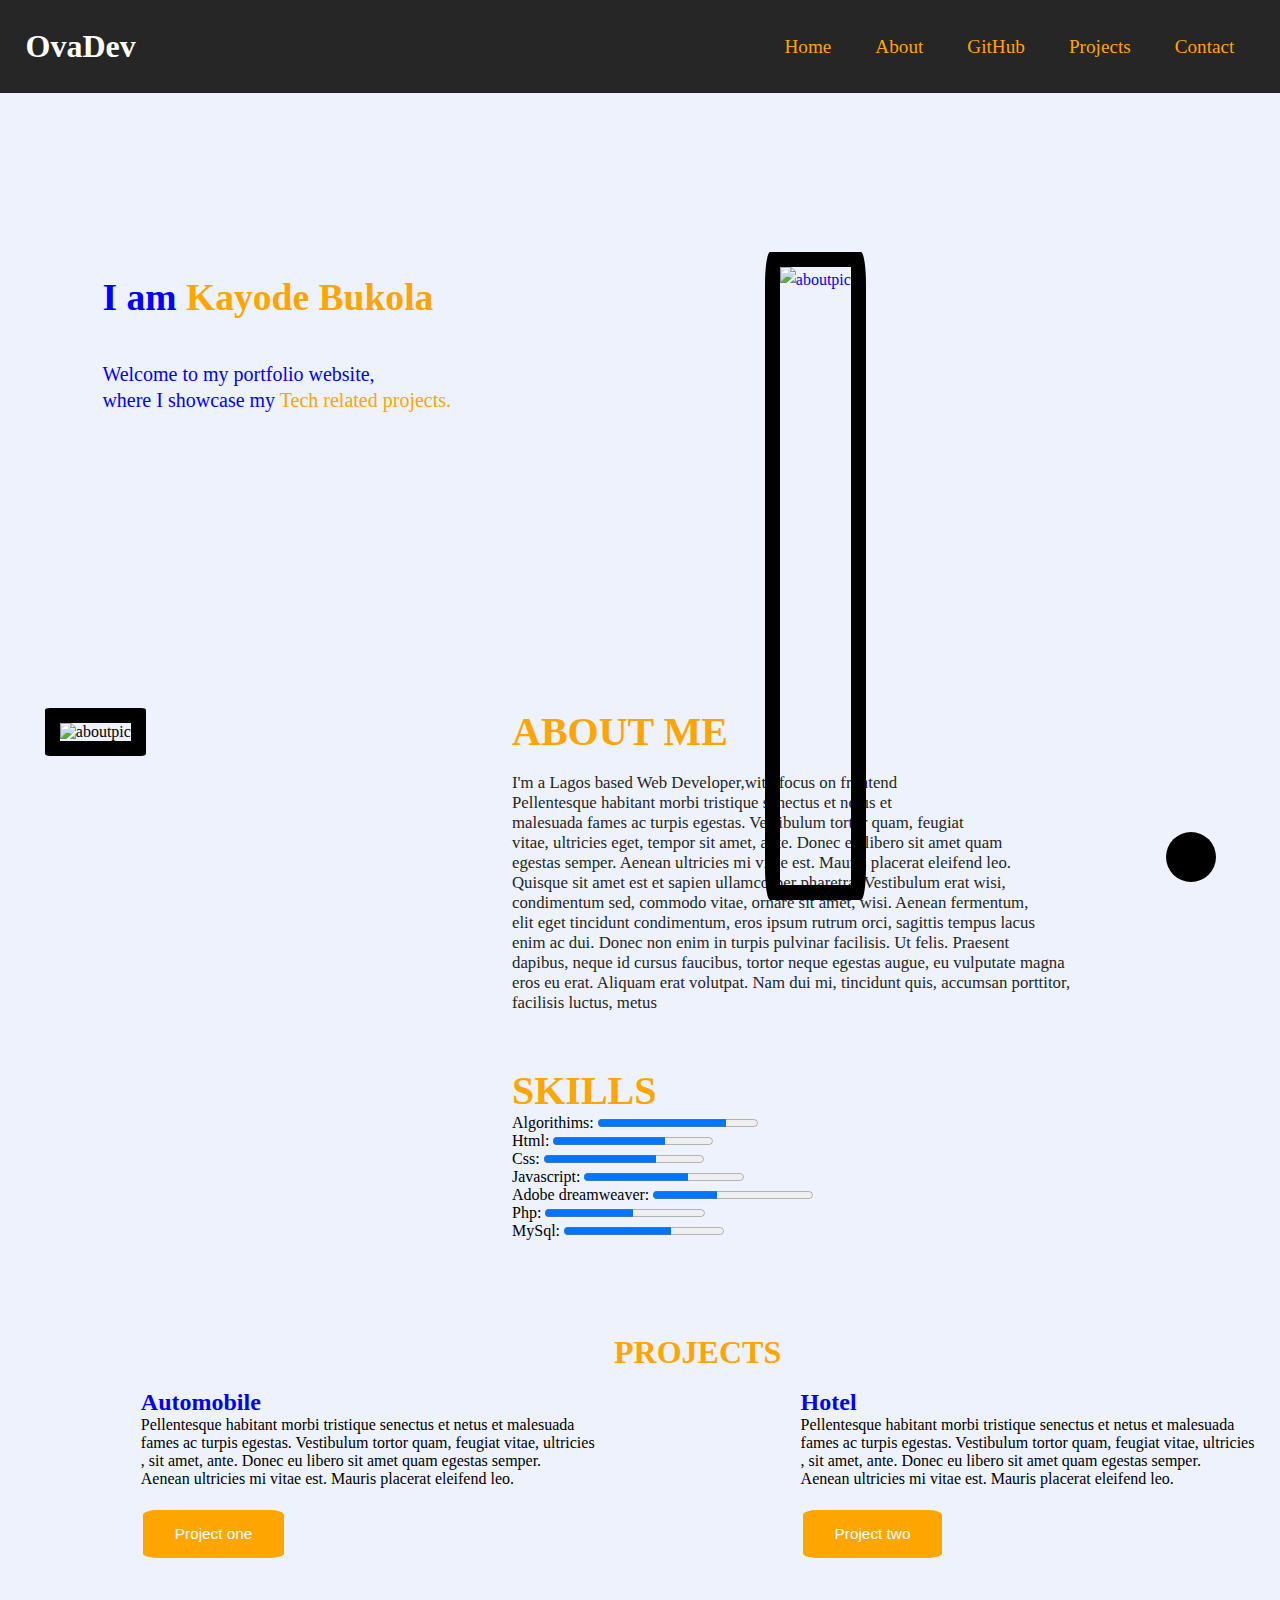
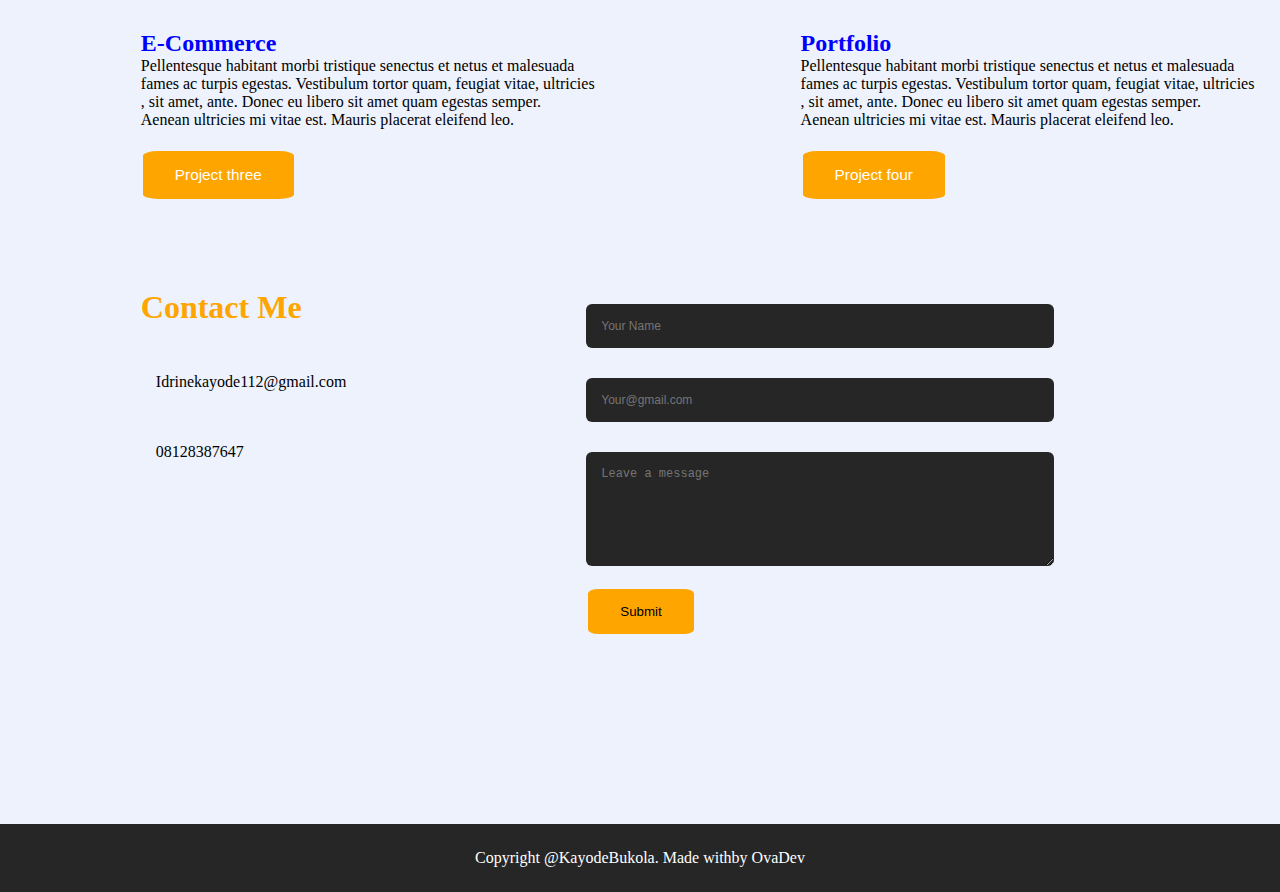
==== portfolio.html @ dd77bbfa "Add files via upload" ====
<!DOCTYPE html>
<html lang="en">
<meta charset="UTF-8">
<meta http-equiv="X-UA-Compatible" content="IE=edge">
<meta name="viewport" content="width=device-width, initial-scale=1.0">
<title>Idrine's Portfolio</title>

<head>
    <link rel="stylesheet" input type="text/css" href="style.css">
    <script src="https://kit.fontawesome.com/af621931a1.js" crossorigin="anonymous"></script>
    <!-- <link rel="stylesheet" href="bootstrap.min.css">
<script src="jquery-3.5.1.min.js"></script>
<script src="popper.min.js"></script>
<script src="bootstrap.min.js"></script> -->
</head>

<body>
    <!-- NAVIGATION -->
    <div id="g-head"></div>
    <div class="contain">
      <nav>
        <h1><i class="fa-solid fa-code"></i> OvaDev</h1>
        <ul id="sidemenu">
            <li><a href="portfolio.html">Home</a></li>
            <li><a a href="#about-me">About</a></li>
            <li><a a href="#">GitHub</a></li>
            <li><a a href="#my-projects">Projects</a></li>
            <li><a a href="#contact-us">Contact</a></li>
            <i class="fas fa-times" onclick="closemenu()"></i>

        </ul>
        <i class="fas fa-bars" onclick="openmenu()"></i>
      </nav>
    </div> 
    </div>
    <!-- END NAVIGATION -->


    <!-- FIRST BODY CONTENTS -->

    <div id="pic">

        <h2>I am <span>Kayode Bukola</span></h2><br>
        
        <!-- ONLY FOR MOBILE -->
        <div class="display-mobile">
        <h3>I am <span>Kayode Bukola</span></h3>
        </div><br>
        <!-- END MOBILE -->

        <p>Welcome to my portfolio website,<br>
     where I showcase my <span> Tech related projects.</span></p>

        <div class="img-box">
            <!-- <img src="images/IMG_6031.JPG" id="main-img" alt="aboutpic"> -->
            <img src="images/IMG_6032.JPG" id="in-img" alt="aboutpic">
        </div> 
    </div> 
<!-- 
    FOR MOBILE ONLY 

    <div id="mb-only">
        <div class="container">
            <div class="container-2">
               
                <div class="img-right">
                    <img src="images/IMG_6032.JPG">
                </div>

                <div class="img-left">
                    <h3>I am <span>Kayode Bukola Idrine</span></h3><br>
        <p>Welcome to my portfolio website,<br>
     where I showcase my <span> Tech related projects.</span></p>

                </div>


            </div>


        </div>

    </div> -->
    <!-- END MOBILE ONLY -->

    <!-- END FIRST BODY CONTENT -->

    <!-- ABOUT ME CONTENT -->

    <div id="about-me">
        <div class="container">
            <div class="container-2">
                <div class="con-1">
                    <img src="images/IMG_6041.JPG" alt="aboutpic" id="second-img">
                </div>
                <div class="con-2">
                    <h1 class="sub">ABOUT ME</h1><br>
                    <p class="mob">
                        I'm a Lagos based Web Developer,with focus on frontend <br>
                    Pellentesque habitant morbi tristique senectus et netus et<br>
                        malesuada fames ac turpis egestas. Vestibulum tortor quam, feugiat<br>
                        vitae, ultricies eget, tempor sit amet, ante. Donec eu libero sit amet quam<br>
                        egestas semper. Aenean ultricies mi vitae est. Mauris placerat eleifend leo. <br>
                        Quisque sit amet est et sapien ullamcorper pharetra. Vestibulum erat wisi, <br>
                        condimentum sed, commodo vitae, ornare sit amet, wisi. Aenean fermentum,<br>
                        elit eget tincidunt condimentum, eros ipsum rutrum orci, sagittis tempus lacus<br>
                        enim ac dui. Donec non enim in turpis pulvinar facilisis. Ut felis. Praesent <br>
                        dapibus, neque id cursus faucibus, tortor neque egestas augue, eu vulputate magna<br>
                        eros eu erat. Aliquam erat volutpat. Nam dui mi, tincidunt quis, accumsan porttitor,<br>
                        facilisis luctus, metus</p><br>


                        <!-- MOBILE ONLY -->
                <div class="contain">
                   <div class="child">
                        <p class="p-mobile">
                            <!-- I'm a Lagos based Web Developer,with focus on frontend  -->
                        Pellentesque habitant morbi tristique senectus et netus et
                            malesuada fames ac turpis egestas. Vestibulum tortor quam, feugiat
                            vitae, ultricies eget, tempor sit amet, ante. Donec eu libero sit amet quam
                            egestas semper. Aenean ultricies mi vitae est. Mauris placerat eleifend leo. 
                            Quisque sit amet est et sapien ullamcorper pharetra. Vestibulum erat wisi, 
                            condimentum sed, commodo vitae, ornare sit amet, wisi. Aenean fermentum,
                            elit eget tincidunt condimentum, eros ipsum rutrum orci, sagittis tempus lacus
                            enim ac dui. Donec non enim in turpis pulvinar facilisis. Ut felis. Praesent 
                            dapibus, neque id cursus faucibus, tortor neque egestas augue, eu vulputate magna
                            eros eu erat. Aliquam erat volutpat. Nam dui mi, tincidunt quis, accumsan porttitor,
                            facilisis luctus, metus</p><br>
                            <!-- endddddd -->
                   </div>
              </div>
                    <br>
                    <h1 class="sub">SKILLS</h1>
                    <label id="algorithims">
                        <i class="fa-solid fa-stop"></i>
                        Algorithims:
                        <progress value="80" max="100"></progress>
                    </label><br>

                    <label id="html">
                        <i class="fa-solid fa-stop"></i>
                        Html:
                        <progress value="70" max="100"></progress>
                    </label><br>

                    <label id="css">
                        <i class="fa-solid fa-stop"></i>
                        Css:
                        <progress value="70" max="100"></progress>
                    </label><br>

                    <label id="javascript">
                        <i class="fa-solid fa-stop"></i>
                        Javascript:
                        <progress value="65" max="100"></progress>
                    </label><br>

                    <label id="abobe dreamweaver">
                        <i class="fa-solid fa-stop"></i>
                        Adobe dreamweaver:
                        <progress value="40" max="100"></progress>
                    </label><br>

                    <label id="Php">
                        <i class="fa-solid fa-stop"></i>
                        Php:
                        <progress value="55" max="100"></progress>
                    </label><br>

                    <label id="mysql">
                        <i class="fa-solid fa-stop"></i>
                        MySql:
                        <progress value="67" max="100"></progress>
                    </label>
                    </p>
                </div>
            </div>
        </div>
    </div>

    <!-- END ABOUT ME CONTENT -->

    <!-- MY PROJECTS -->

    <div id="my-projects">
        <h1 class="project">PROJECTS</h1><br>
        <div class="container">
            <div class="container-2">

                <div class="col-1">
                    <h2>Automobile</h2>
                    <p>Pellentesque habitant morbi tristique senectus et netus et malesuada<br>
                        fames ac turpis egestas. Vestibulum tortor quam, feugiat vitae, ultricies<br>,
                        sit amet, ante. Donec eu libero sit amet quam egestas semper.<br>
                        Aenean ultricies mi vitae est. Mauris placerat eleifend leo.</p><br>
                    <button><a href="#" class="btn">Project one</a></button>

                </div>

                <div class="col-2">
                    <h2>Hotel</h2>
                    <p>Pellentesque habitant morbi tristique senectus et netus et malesuada<br>
                        fames ac turpis egestas. Vestibulum tortor quam, feugiat vitae, ultricies<br>,
                        sit amet, ante. Donec eu libero sit amet quam egestas semper.<br>
                        Aenean ultricies mi vitae est. Mauris placerat eleifend leo.</p><br>
                    <button><a href="#" class="btn">Project two</a></button>

                </div>

            </div>
        </div>
    </div>
    <br>

    <div id="my-projects">
        <div class="container">
            <div class="container-2">

                <div class="col-3">
                    <h2>E-Commerce</h2>
                    <p>Pellentesque habitant morbi tristique senectus et netus et malesuada<br>
                        fames ac turpis egestas. Vestibulum tortor quam, feugiat vitae, ultricies<br>,
                        sit amet, ante. Donec eu libero sit amet quam egestas semper.<br>
                        Aenean ultricies mi vitae est. Mauris placerat eleifend leo.</p><br>
                    <button><a href="#" class="btn">Project three</a></button>

                </div>

                <div class="col-4">
                    <h2>Portfolio</h2>
                    <p>Pellentesque habitant morbi tristique senectus et netus et malesuada<br>
                        fames ac turpis egestas. Vestibulum tortor quam, feugiat vitae, ultricies<br>,
                        sit amet, ante. Donec eu libero sit amet quam egestas semper.<br>
                        Aenean ultricies mi vitae est. Mauris placerat eleifend leo.</p><br>
                    <button><a href="#" class="btn">Project four</a></button>

                </div>
            </div>
            <a href="#" class="to-top">
                <i class="fas fa-chevron-up"></i>
            </a>

        </div>
    </div>
    <br><br>
    <!-- END MY PROJECTS -->

    <!-- CONTACT  -->

    <div id="contact-us">
        <div class="container">
            <div class="container-2">
                <div class="contact-left">
                    <h1> Contact Me</h1>
                    <p><i class="fa-solid fa-paper-plane"></i>Idrinekayode112@gmail.com</p>
                    <p><i class="fa-solid fa-phone"></i>08128387647</p>
                    <div class="soc-med">
                        <a href="http://facebook.com"><i class="fab fa-facebook"></i></a>
                        <a href="#"><i class="fab fa-linkedin"></i></a>
                        <a href="#"><i class="fab fa-instagram"></i></a>
                        <a href="#"><i class="fab fa-twitter"></i></a>
                    </div>
                </div>

                <div class="contact-right">
                    <form name='submit-to-google-sheet'>
                        <input type="text" name="Name" placeholder="Your Name" required><br>
                        <input type="email" name="Email" placeholder="Your@gmail.com" required><br>
                        <textarea rows="6" name="Message" placeholder="Leave a message"></textarea><br>
                        <button type="submit" class="btn btn2">Submit</button>
                    </form>
                    <span id="msg"></span>
                </div>

            </div>


        </div>
        <br>
        <!-- END CONTACT -->
       
    </div>
    <div class="copyright">
        <p>Copyright @KayodeBukola. Made with<i class="fa-solid fa-code"></i>by OvaDev</p>
       </div>

<!-- JAVASCRIPT FOR SIDE MENU -->
    <script src="to-top.js"></script>
    <script>
        var sidemeu = document.getElementById("sidemenu");

        function openmenu(){
            sidemeu.style.right = "0";
        }
        function closemenu(){
            sidemeu.style.right = "-200px";
        }

    </script>
<!-- END FOR SIDE MENU -->

 <!-- JAVASCRIPT FOR FORM -->
 <script>
    const scriptURL = 'https://script.google.com/macros/s/AKfycbx11lAD-2CE6F7K2VPvd9JEB89E8B1Ve2ALOu4Su8IDJ5CIDxBcj--wk1r_IO1PTCee/exec'
    const form = document.forms['submit-to-google-sheet']
    const msg = document.getElementById("msg")
    form.addEventListener('submit', e => {
      e.preventDefault()
      fetch(scriptURL, { method: 'POST', body: new FormData(form)})
        .then(response => {
           form.reset()}
        )
        .catch(error => console.error('Error!', error.message))
    })
  </script>
  
  

</body>

</html>
---- style.css ----
* {
    margin: 0;
    padding: 0;
    scroll-behavior: smooth;
    box-sizing: border-box;

}
html{
    scroll-behavior: smooth;
}
body {
    background-color: #edf2fc;
}

/* navigation beginning */
#g-head {
    width: 100%;
     /* height: 100vh; */
    font-family: 'Galada', 'Quattrocento', 'poppins', 'qahiri', 'wellfeet', sans-serif;
    position: relative;
    background-color: #262626;
    
}
#g-head .contain{
    width: 100%;
}
nav h1 {
    color: white;
}

nav {
    width:100%;
    margin: auto;
    /* padding: 20px 0; */
    padding: 2%;
    display: flex;
    align-items: center;
    justify-content: space-between;
    background-color: #262626;


}
nav i{
    color: red;
}

nav ul li :hover {
    color: blue;
} 

nav ul li {
    list-style: none;
    display: inline-block;
    flex-basis: 10%;
    margin: 10px 20px;
}

nav ul li a {
    text-decoration: none;
    color: orange;
    font-size: 120%;

}
nav .fas{
    display: none;
}

/* End navigation */

/* first body contents */
#pic {
    margin-top: 15%;
    margin-left: 8%;
    color: blue;
    line-height: 160%;

}

#pic h2 {
    /* font-size: 37px; */
     font-size: 235%; 
    padding-right: 35%;
    margin-right: 10%;
}

#pic h3{
    display: none;
}
#mb-only{
    display: none;
}
span {
    color: orange;
}

#pic p {
    /* font-size: 20px; */
    font-size: 125%;
}

.img-box {
    width: 45%;
    height: 90%;
    position: absolute;
    bottom: 0;
    /* right: 130px; */
    right: 11%;
} 

 .img-box img {
    height: 80%;
    position: absolute;
    left: 35%;
    bottom: 0;
    border: 15px solid black;
    transition: bottom 1s, left 1s;
    cursor: pointer;
    border-radius: 5%;

}

.img-box:hover #in-img {
    left: 44%;
} 

/* End first body contents */

/* About me */
#about-me {
    margin-top: 18%;
    padding: 5% 0;
}

.sub {
    color: orange;
     font-size: 40px;
}

.container-2 {
    display: flex;
    justify-content: space-between;
    flex-wrap: wrap;
}

#about-me .con-1 {
    /* flex-basis: 55%; */
    flex-basis:35%;

}

#about-me .con-1 img {
    width: 80%;
    /* width: 65%; */
    border: 15px solid black;
    margin-left: 10%;
    border-radius: 5%;
}

#about-me .con-2 {
    /* flex-basis: 40%; */
    flex-basis: 60%;


} 
#about-me .con-2 .mob{
    font-size: 105%;
    color: #262626;
}
progress [value] {
    -webkit-appearance: none;
    appearance: none; 
}

.p-mobile{
    display: none;
}


/* END OF ABOUT ME */

/* BEGIN PROJECTS */

#my-projects {
    margin-top: 10px;
    padding: 20px 0;
    padding-left: 11%;
    padding-right: 2%;
}

#my-projects h1 {
    color: orange;
    text-align: center;
}

#my-projects h2 {
    color: blue;
}

/* #my-projects .col-1 {
    flex-basis: 50%;
}

#my-projects .col-2 {
    flex-basis: 40%;
} */


#my-projects .col-1 a {
    text-decoration: none;
    color: white;
}

#my-projects .col-2 a {
    text-decoration: none;
    color: white;
}

#my-projects .col-3 a {
    text-decoration: none;
    color: white;
}

#my-projects .col-4 a {
    text-decoration: none;
    color: white;
}
button{
    border: none;
    margin: 4px 2px;
    padding: 15px 32px;
    cursor: pointer;
    border-radius: 10%;
    background: orange; 
}

#my-projects a{
    font-size: 115%;
}

/* to the top button */
.to-top{
    color:white;
    background: black;
    position: fixed;
    bottom: 2%;
    right: 5%;
    width: 50px;
    height: 50px;
    border-radius:50%;
    align-items: center;
    justify-content: center;
    text-decoration: none;
   display: flex;
}

.to-top.active{
    bottom: 32px;
    pointer-events: auto;
    opacity: 1;
    transition: 4s;
}

/* end to top button */

/* CONTACT CONTENTS */
#contact-us{
    margin-top: 10px;
    padding: 20px 0;
    padding-left: 11%;
    padding-right: 2%;

}
#contact-us h1{
    color: orange;
    text-align: left;
}
.contact-left{
    flex-basis: 35%;
}
.contact-right{
    flex-basis: 60%;
}
.contact-left p{
    margin-top:30px ;
}
.contact-left p i{
    color: blue;
    margin-right: 15px;
    font-size: 35px;
}
.soc-med{
    margin-top: 30px;
}
.soc-med a{
    text-decoration: none;
    margin-right: 15px;
    font-size: 25px;
    color: orange;
    display: inline-block;
    transition: transform 1s;
}
.soc-med a:hover{
    color: red;
    transform: translateY(-5px);
}
/* form */
.contact-right form{
    width: 100%;

}
form input, form textarea{
    width: 70%;
    border: 0;
    outline: none;
    background: #262626;
    padding: 15px;
    margin: 15px 0;
    color: #fff;
    font-size: 12px;
    border-radius: 6px;
}
/* End Form */

/* END CONTACT ME */

/* COPYRIGHT */
.copyright{
    width: 100%;
    margin-top: 10%;
    text-align: center;
    color: white;
    padding: 25px 0;
    background: #262626;
    font-weight: 300;

}
.copyright i{
    color: red;
}


/* END COPYRIGHT */

/* CSS FOR SMALL SCREEN */
@media only screen and (max-width: 1000px){
    /* MOBILE FOR FIRST BODY CONTENT */
 #pic{
    align-items: center;
    line-height: 180%;
    margin-bottom: -10%;
    
 }   
 #pic h2{ 
    display: none;
   } 

#pic h3{
    display: block;
    text-align: center;
    font-size: 200%;
   
} 
 img#in-img{
    display: none;
} 
#pic p {
    font-size: 10%;
    text-align: center;
    margin-bottom: 15%;
}
#pic p {
    font-size: 20px; 
    font-size: 125%;
}  

  span {
    color: orange;
}
/* END FIRST BODY CONTENT */

/* MOBILE NAVIGATION */

nav .fas{
    display: block;
    font-size: 25px;
}

nav ul{
    background: #262626;
    position: fixed;
    top: 0;
    right: -200px;
    width: 200px;
    height: 100vh;
    padding-top: 50px;
    z-index: 2;
    transition: right 0.5s;

}
nav ul li{
    display: block;
    margin: 25px;
}
nav ul .fas{
    position: absolute;
    top: 25px;
    left: 25px;
    cursor: pointer;
}
/* END NAV */

/* MOBILE ABOUT ME */

.sub{
    font-size: 25px;
    /* text-align: center; */
   margin-left: 20%;
}

#about-me .con-1,.con-2{
    flex-basis: 100%;
}

#about-me .con-1{
    margin-bottom: 35%;
    /* padding-bottom: -70%; */
    width:60% ;
}

#about-me .con-2{
    margin-top: -25%;
    font-size: 20px;
    margin-left: 20%;
}

#about-me .con-2 .mob{
    display: none;
}

.p-mobile{
    display:inline-block;
    font-size: 100%;
    margin-top: -10%;
}
/* END ABOUT MOBILE */

/* PROJECTS MOBILE */
#my-projects .col-1, .col-2, .col-3, .col-4{
    flex-basis: 100%;

}
.project{
    font-size: 25px;
}

.col-1{
    margin-bottom: 15%;
}
.col-2{
    margin-bottom: -10%;
}
.col-3{
    margin-bottom: 10%;
}

/* END PROJECT MOBILE */

/* CONTACT ME */
#contact-us .contact-left, .contact-right{
    flex-basis: 100%;
}
.contact-left{
    margin-bottom: 15%;
}

.contact-left p i{
    color: blue;
    margin-right: 15px;
    font-size: 25px;
}

/* END CONTACT ME */


}




/* FORM OUTPUT */
#msg{
    color: red;
    margin-top: 20px;
    display: block;
}
/* END FORM OUTPUT */
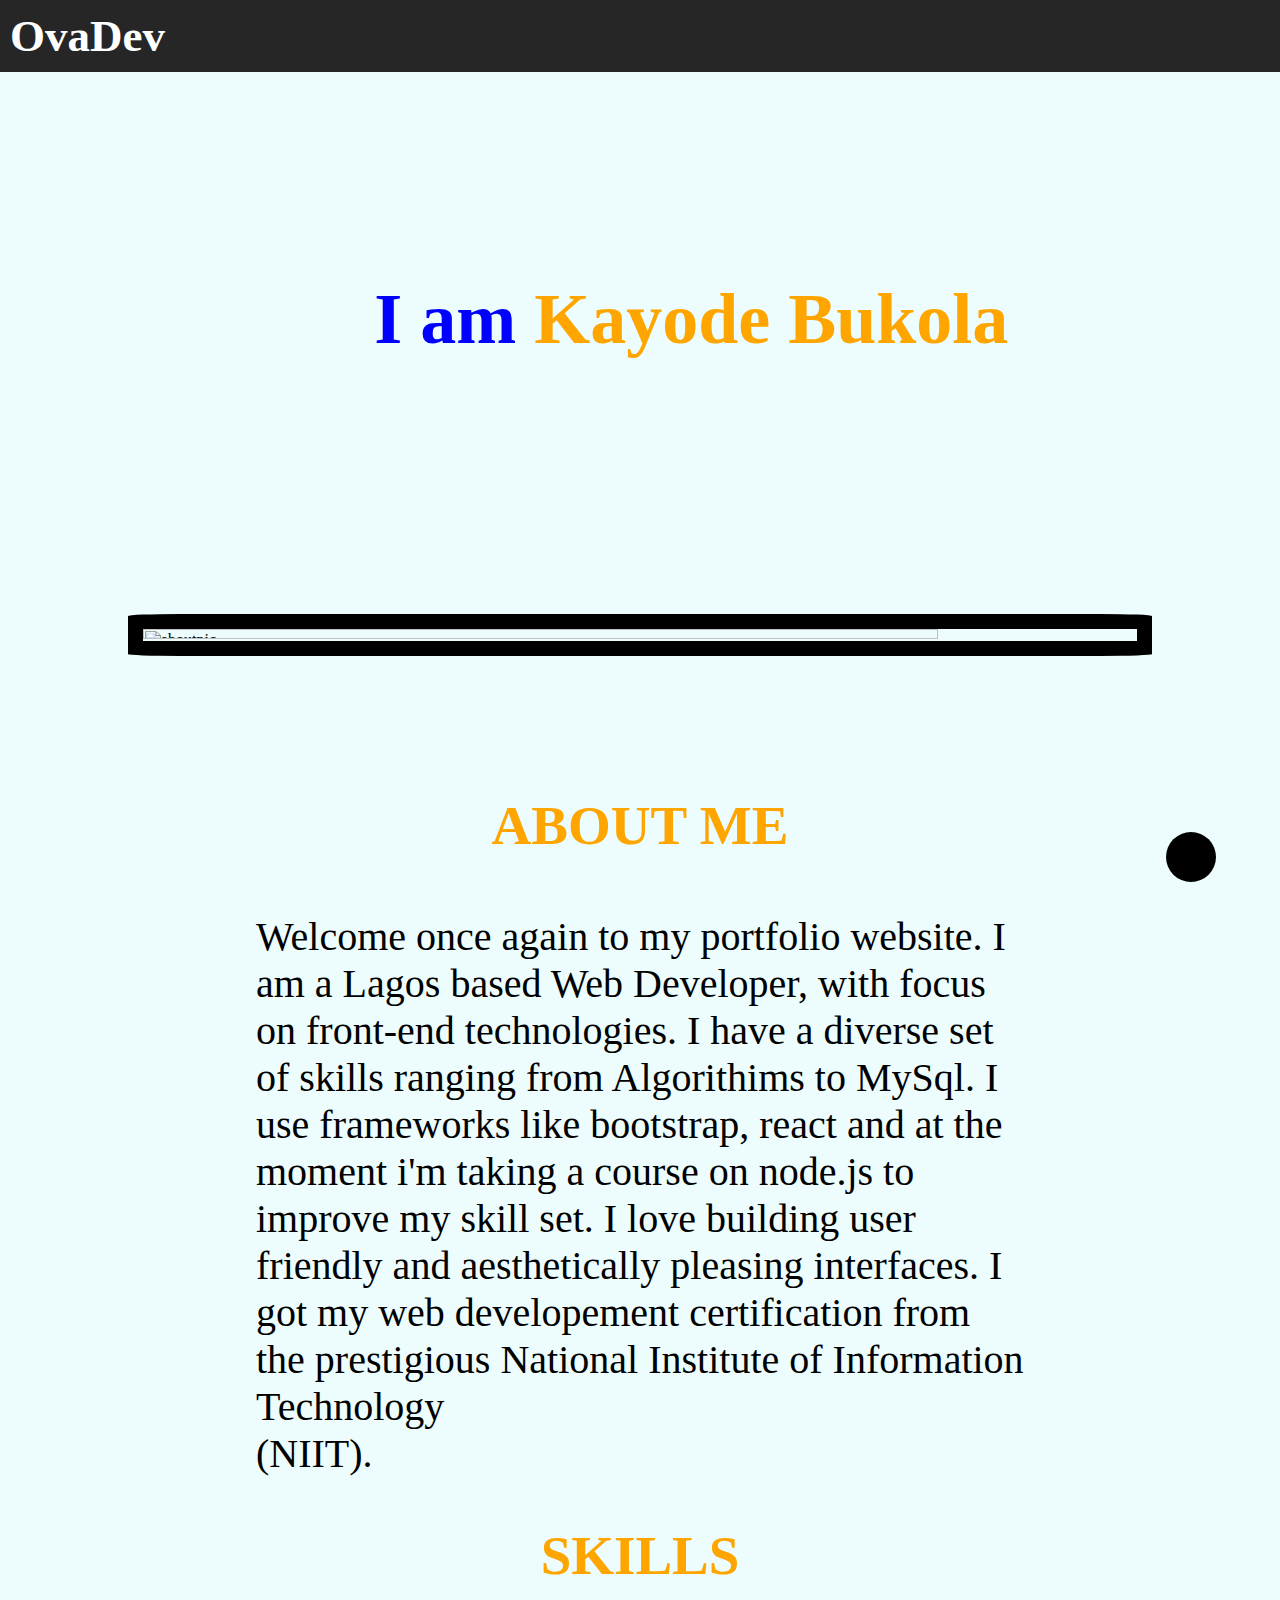
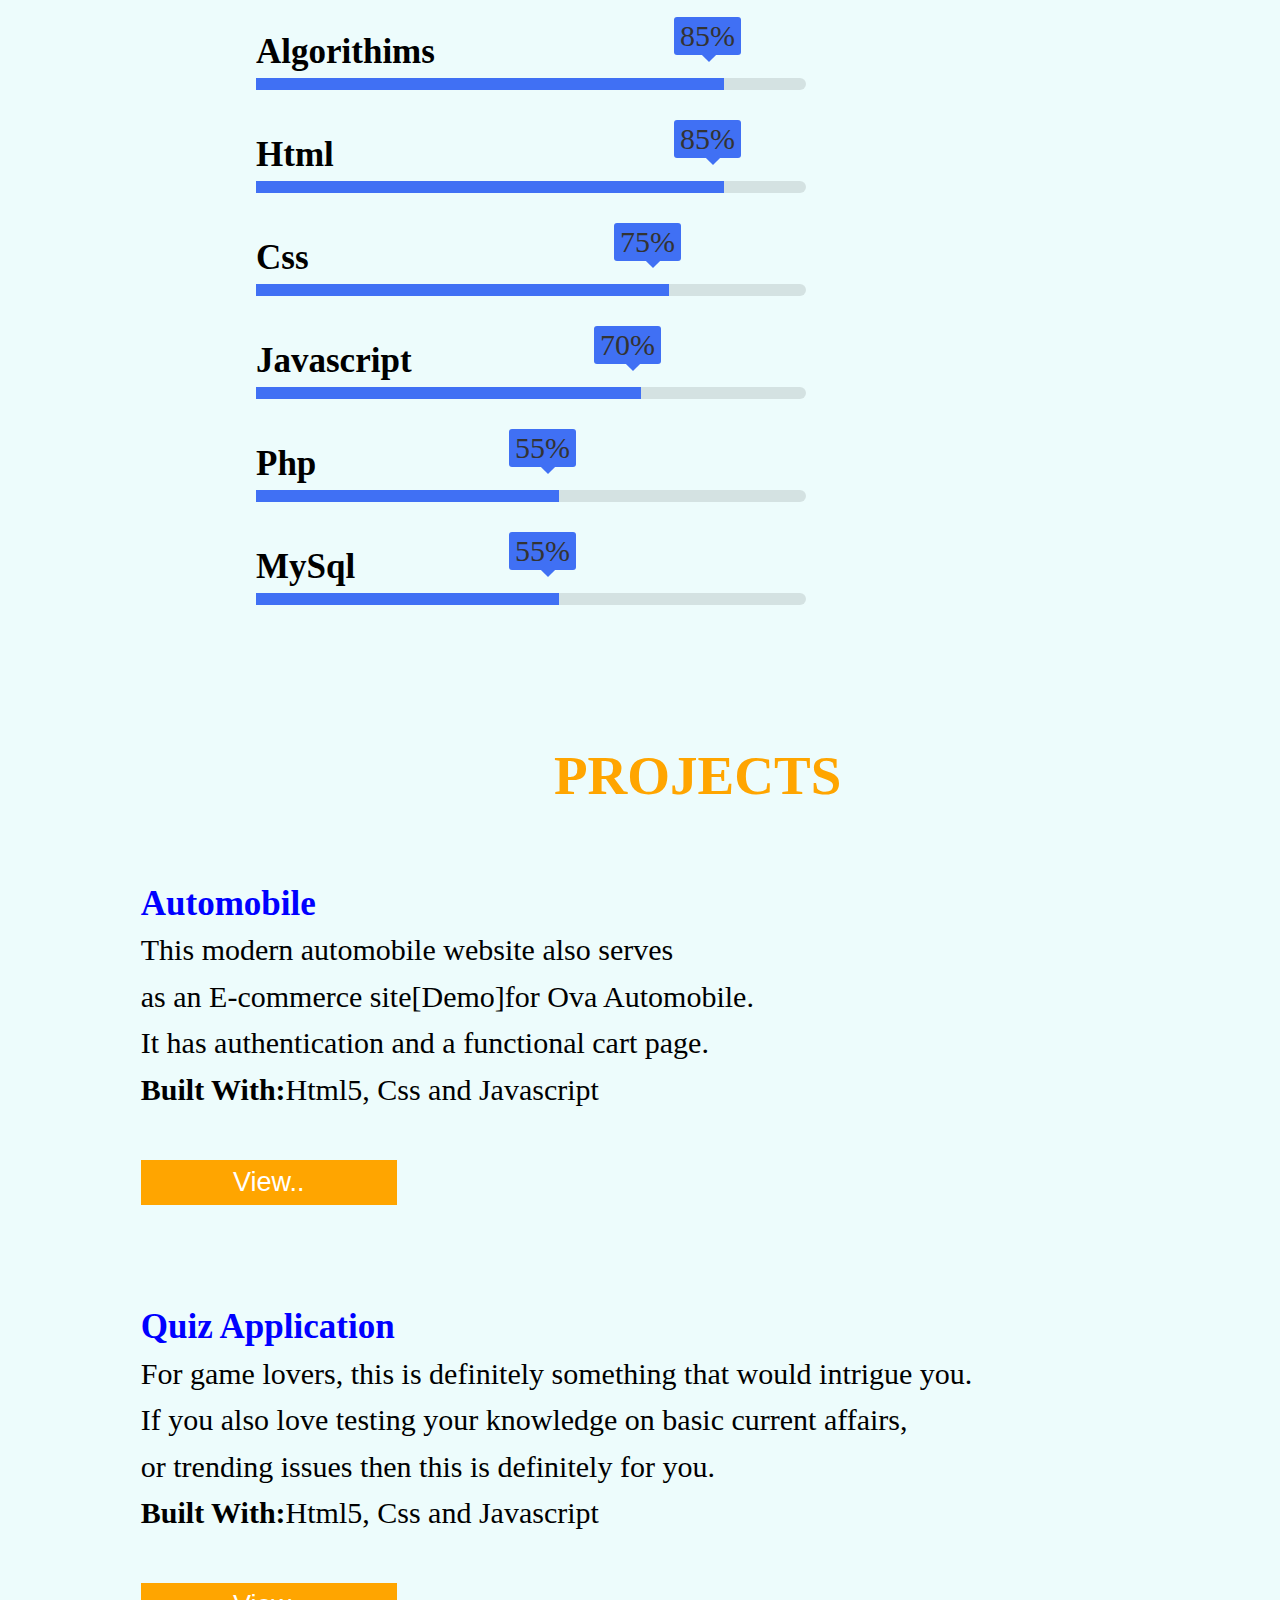
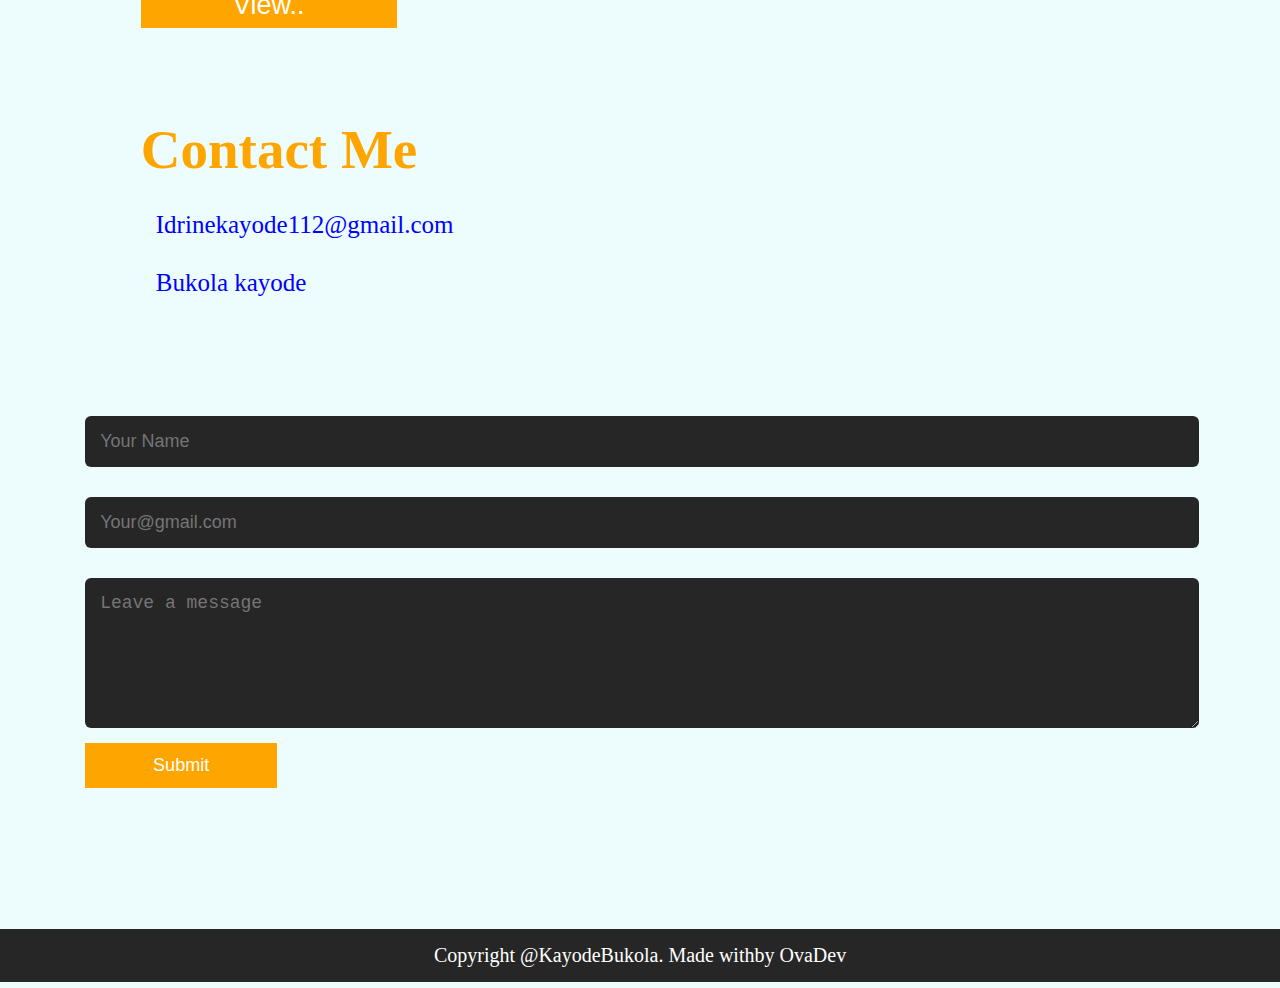
==== commit d4c24969: "Add files via upload" ====
--- a/portfolio.html
+++ b/portfolio.html
@@ -1,4 +1,3 @@
-<!DOCTYPE html>
 <html lang="en">
 <meta charset="UTF-8">
 <meta http-equiv="X-UA-Compatible" content="IE=edge">
@@ -7,86 +6,62 @@
 
 <head>
     <link rel="stylesheet" input type="text/css" href="style.css">
+    <link rel="stylesheet" input type="text/css" href="styleipad.css">
+    <link rel="stylesheet" input type="text/css" href="stylemobile.css">
+    <link rel="stylesheet" input type="text/css" href="styleipad2.css">
     <script src="https://kit.fontawesome.com/af621931a1.js" crossorigin="anonymous"></script>
-    <!-- <link rel="stylesheet" href="bootstrap.min.css">
-<script src="jquery-3.5.1.min.js"></script>
-<script src="popper.min.js"></script>
-<script src="bootstrap.min.js"></script> -->
+    
 </head>
 
 <body>
+<section class="one">
     <!-- NAVIGATION -->
     <div id="g-head"></div>
     <div class="contain">
-      <nav>
-        <h1><i class="fa-solid fa-code"></i> OvaDev</h1>
-        <ul id="sidemenu">
-            <li><a href="portfolio.html">Home</a></li>
-            <li><a a href="#about-me">About</a></li>
-            <li><a a href="#">GitHub</a></li>
-            <li><a a href="#my-projects">Projects</a></li>
-            <li><a a href="#contact-us">Contact</a></li>
-            <i class="fas fa-times" onclick="closemenu()"></i>
-
-        </ul>
-        <i class="fas fa-bars" onclick="openmenu()"></i>
-      </nav>
-    </div> 
+        <nav>
+            <h1><i class="fa-solid fa-code"></i> OvaDev</h1>
+            <ul id="sidemenu">
+                <li><a href="portfolio.html">Home</a></li>
+                <li><a a href="#about-me">About</a></li>
+                <li><a a href="#">GitHub</a></li>
+                <li><a a href="#my-projects">Projects</a></li>
+                <li><a a href="#contact-us">Contact</a></li>
+                <i class="fas fa-times" onclick="closemenu()"></i>
+
+            </ul>
+            <i class="fas fa-bars" onclick="openmenu()"></i>
+        </nav>
+    </div>
     </div>
     <!-- END NAVIGATION -->
 
 
     <!-- FIRST BODY CONTENTS -->
 
+    
+
     <div id="pic">
 
         <h2>I am <span>Kayode Bukola</span></h2><br>
-        
+
         <!-- ONLY FOR MOBILE -->
         <div class="display-mobile">
-        <h3>I am <span>Kayode Bukola</span></h3>
+            <h3>I am <span>Kayode Bukola</span></h3>
         </div><br>
         <!-- END MOBILE -->
 
         <p>Welcome to my portfolio website,<br>
-     where I showcase my <span> Tech related projects.</span></p>
+            where I showcase my <span> Tech related projects.</span></p>
 
         <div class="img-box">
-            <!-- <img src="images/IMG_6031.JPG" id="main-img" alt="aboutpic"> -->
             <img src="images/IMG_6032.JPG" id="in-img" alt="aboutpic">
-        </div> 
-    </div> 
-<!-- 
-    FOR MOBILE ONLY 
-
-    <div id="mb-only">
-        <div class="container">
-            <div class="container-2">
-               
-                <div class="img-right">
-                    <img src="images/IMG_6032.JPG">
-                </div>
-
-                <div class="img-left">
-                    <h3>I am <span>Kayode Bukola Idrine</span></h3><br>
-        <p>Welcome to my portfolio website,<br>
-     where I showcase my <span> Tech related projects.</span></p>
-
-                </div>
-
-
-            </div>
-
-
         </div>
-
-    </div> -->
-    <!-- END MOBILE ONLY -->
-
+    </div>
+    </section>
     <!-- END FIRST BODY CONTENT -->
 
     <!-- ABOUT ME CONTENT -->
-
+   <section class="two">
     <div id="about-me">
         <div class="container">
             <div class="container-2">
@@ -97,7 +72,7 @@
                     <h1 class="sub">ABOUT ME</h1><br>
                     <p class="mob">
                         I'm a Lagos based Web Developer,with focus on frontend <br>
-                    Pellentesque habitant morbi tristique senectus et netus et<br>
+                        Pellentesque habitant morbi tristique senectus et netus et<br>
                         malesuada fames ac turpis egestas. Vestibulum tortor quam, feugiat<br>
                         vitae, ultricies eget, tempor sit amet, ante. Donec eu libero sit amet quam<br>
                         egestas semper. Aenean ultricies mi vitae est. Mauris placerat eleifend leo. <br>
@@ -108,102 +83,128 @@
                         dapibus, neque id cursus faucibus, tortor neque egestas augue, eu vulputate magna<br>
                         eros eu erat. Aliquam erat volutpat. Nam dui mi, tincidunt quis, accumsan porttitor,<br>
                         facilisis luctus, metus</p><br>
-
-
-                        <!-- MOBILE ONLY -->
-                <div class="contain">
-                   <div class="child">
-                        <p class="p-mobile">
-                            <!-- I'm a Lagos based Web Developer,with focus on frontend  -->
-                        Pellentesque habitant morbi tristique senectus et netus et
-                            malesuada fames ac turpis egestas. Vestibulum tortor quam, feugiat
-                            vitae, ultricies eget, tempor sit amet, ante. Donec eu libero sit amet quam
-                            egestas semper. Aenean ultricies mi vitae est. Mauris placerat eleifend leo. 
-                            Quisque sit amet est et sapien ullamcorper pharetra. Vestibulum erat wisi, 
-                            condimentum sed, commodo vitae, ornare sit amet, wisi. Aenean fermentum,
-                            elit eget tincidunt condimentum, eros ipsum rutrum orci, sagittis tempus lacus
-                            enim ac dui. Donec non enim in turpis pulvinar facilisis. Ut felis. Praesent 
-                            dapibus, neque id cursus faucibus, tortor neque egestas augue, eu vulputate magna
-                            eros eu erat. Aliquam erat volutpat. Nam dui mi, tincidunt quis, accumsan porttitor,
-                            facilisis luctus, metus</p><br>
+                      
+
+                    <!-- MOBILE ONLY -->
+                    <div class="contain">
+                        <div class="child">
+                            <p class="p-mobile">
+                               Welcome once again to my portfolio website.
+                               I am a Lagos based Web Developer, with focus on front-end technologies.
+                               I have a diverse set of skills ranging from Algorithims to MySql.
+                               I use frameworks like bootstrap, react and at the moment i'm taking 
+                               a course on node.js to improve my skill set. I love building user friendly and aesthetically
+                               pleasing interfaces. I got my web developement certification from the prestigious National
+                               Institute of Information Technology<br>(NIIT).
+                            </p><br>
                             <!-- endddddd -->
-                   </div>
-              </div>
+                        </div>
+                    </div>
                     <br>
                     <h1 class="sub">SKILLS</h1>
-                    <label id="algorithims">
-                        <i class="fa-solid fa-stop"></i>
-                        Algorithims:
-                        <progress value="80" max="100"></progress>
-                    </label><br>
-
-                    <label id="html">
-                        <i class="fa-solid fa-stop"></i>
-                        Html:
-                        <progress value="70" max="100"></progress>
-                    </label><br>
-
-                    <label id="css">
-                        <i class="fa-solid fa-stop"></i>
-                        Css:
-                        <progress value="70" max="100"></progress>
-                    </label><br>
-
-                    <label id="javascript">
-                        <i class="fa-solid fa-stop"></i>
-                        Javascript:
-                        <progress value="65" max="100"></progress>
-                    </label><br>
-
-                    <label id="abobe dreamweaver">
-                        <i class="fa-solid fa-stop"></i>
-                        Adobe dreamweaver:
-                        <progress value="40" max="100"></progress>
-                    </label><br>
-
-                    <label id="Php">
-                        <i class="fa-solid fa-stop"></i>
-                        Php:
-                        <progress value="55" max="100"></progress>
-                    </label><br>
-
-                    <label id="mysql">
-                        <i class="fa-solid fa-stop"></i>
-                        MySql:
-                        <progress value="67" max="100"></progress>
-                    </label>
-                    </p>
-                </div>
-            </div>
-        </div>
-    </div>
-
+                    <div class="main">
+                        <div class="box">
+                            <span class="title">Algorithims</span>
+
+                            <div class="bar">
+                                <span class="perc"></span>
+                                <span class="tooltip">85%</span>
+                            </div>
+                        </div>  
+
+                    </div>
+
+                    <div class="main">
+                        <div class="box">
+                            <span class="title">Html</span>
+
+                            <div class="bar">
+                                <span class="perc2"></span>
+                                <span class="tooltip2">85%</span>
+                            </div>
+                        </div>  
+
+                    </div>
+
+                    <div class="main">
+                        <div class="box">
+                            <span class="title">Css</span>
+
+                            <div class="bar">
+                                <span class="perc3"></span>
+                                <span class="tooltip3">75%</span>
+                            </div>
+                        </div>  
+
+                    </div>
+
+                    <div class="main">
+                        <div class="box">
+                            <span class="title">Javascript</span>
+
+                            <div class="bar">
+                                <span class="perc4"></span>
+                                <span class="tooltip4">70%</span>
+                            </div>
+                        </div>  
+
+                    </div>
+
+
+                    <div class="main">
+                        <div class="box">
+                            <span class="title">Php</span>
+
+                            <div class="bar">
+                                <span class="perc6"></span>
+                                <span class="tooltip6">55%</span>
+                            </div>
+                        </div>  
+
+                    </div>
+
+                    <div class="main">
+                        <div class="box">
+                            <span class="title">MySql</span>
+
+                            <div class="bar">
+                                <span class="perc7"></span>
+                                <span class="tooltip7">55%</span>
+                            </div>
+                        </div>  
+
+                    </div>
+
+                    
+
+                    
+   </section>
     <!-- END ABOUT ME CONTENT -->
 
     <!-- MY PROJECTS -->
-
+<section class="three">
     <div id="my-projects">
         <h1 class="project">PROJECTS</h1><br>
         <div class="container">
             <div class="container-2">
 
                 <div class="col-1">
-                    <h2>Automobile</h2>
-                    <p>Pellentesque habitant morbi tristique senectus et netus et malesuada<br>
-                        fames ac turpis egestas. Vestibulum tortor quam, feugiat vitae, ultricies<br>,
-                        sit amet, ante. Donec eu libero sit amet quam egestas semper.<br>
-                        Aenean ultricies mi vitae est. Mauris placerat eleifend leo.</p><br>
-                    <button><a href="#" class="btn">Project one</a></button>
+                    <h2 class="pro">Automobile</h2>
+                    <p>This modern automobile website also serves<br>
+                        as an E-commerce site[Demo]for Ova Automobile.<br>
+                        It has authentication and a functional cart page.<br>
+                        <b>Built With:</b>Html5, Css and Javascript</p><br>
+                    <button><a href="https://Kayodebukola.github.io/Automobile" >View..</a></button>
 
                 </div>
 
                 <div class="col-2">
-                    <h2>Hotel</h2>
-                    <p>Pellentesque habitant morbi tristique senectus et netus et malesuada<br>
-                        fames ac turpis egestas. Vestibulum tortor quam, feugiat vitae, ultricies<br>,
-                        sit amet, ante. Donec eu libero sit amet quam egestas semper.<br>
-                        Aenean ultricies mi vitae est. Mauris placerat eleifend leo.</p><br>
-                    <button><a href="#" class="btn">Project two</a></button>
+                    <h2 class="pro">Quiz Application</h2>
+                    <p>For game lovers, this is definitely something that would intrigue you.<br>
+                        If you also love testing your knowledge on basic current affairs,<br>
+                        or trending issues then this is definitely for you.<br>
+                        <b>Built With:</b>Html5, Css and Javascript</p><br>
+                    <button><a href="#" >View..</a></button>
 
                 </div>
 
@@ -212,51 +213,62 @@
     </div>
     <br>
 
+    
+    <a href="#" class="to-top">
+    <i class="fas fa-chevron-up"></i>
+   </a>
+</section>
+    
+    <!-- MY PROJECTS FOR MOBILE -->
+<section class="three-mob">
     <div id="my-projects">
+        <h1 class="project">PROJECTS</h1><br>
         <div class="container">
             <div class="container-2">
 
-                <div class="col-3">
-                    <h2>E-Commerce</h2>
-                    <p>Pellentesque habitant morbi tristique senectus et netus et malesuada<br>
-                        fames ac turpis egestas. Vestibulum tortor quam, feugiat vitae, ultricies<br>,
-                        sit amet, ante. Donec eu libero sit amet quam egestas semper.<br>
-                        Aenean ultricies mi vitae est. Mauris placerat eleifend leo.</p><br>
-                    <button><a href="#" class="btn">Project three</a></button>
-
-                </div>
-
-                <div class="col-4">
-                    <h2>Portfolio</h2>
-                    <p>Pellentesque habitant morbi tristique senectus et netus et malesuada<br>
-                        fames ac turpis egestas. Vestibulum tortor quam, feugiat vitae, ultricies<br>,
-                        sit amet, ante. Donec eu libero sit amet quam egestas semper.<br>
-                        Aenean ultricies mi vitae est. Mauris placerat eleifend leo.</p><br>
-                    <button><a href="#" class="btn">Project four</a></button>
-
-                </div>
+                <div class="col-1">
+                    <h2 class="pro">Automobile</h2>
+                    <p>This modern automobile website also serves
+                        as an E-commerce site[Demo]for Ova Automobile.
+                        It has authentication and a functional cart page.<br>
+                        <b>Built With:</b>Html5, Css and Javascript</p><br>
+                    <button><a href="https://Kayodebukola.github.io/Automobile" class="btn">View..</a></button>
+
+                </div>
+
+                <div class="col-2">
+                    <h2 class="pro">Quiz Application</h2>
+                    <p>For game lovers, this is definitely something that would intrigue you.
+                        If you also love testing your knowledge on basic current affairs,
+                        or trending issues then this is definitely for you.<br>
+                        <b>Built With:</b>Html5, Css and Javascript</p><br>
+                    <button><a href="#" class="btn">View..</a></button>
+
+                </div>
+
             </div>
-            <a href="#" class="to-top">
-                <i class="fas fa-chevron-up"></i>
-            </a>
-
         </div>
     </div>
+    <br>
+
+        <a href="#" class="to-top">
+            <i class="fas fa-chevron-up"></i>
+        </a>
     <br><br>
+</section>
     <!-- END MY PROJECTS -->
 
     <!-- CONTACT  -->
-
+ <section class="four">
     <div id="contact-us">
         <div class="container">
             <div class="container-2">
                 <div class="contact-left">
-                    <h1> Contact Me</h1>
+                    <h1 class="projects"> Contact Me</h1>
                     <p><i class="fa-solid fa-paper-plane"></i>Idrinekayode112@gmail.com</p>
-                    <p><i class="fa-solid fa-phone"></i>08128387647</p>
+                    <p><i class="fa fa-linkedin"></i>Bukola kayode</p>
                     <div class="soc-med">
                         <a href="http://facebook.com"><i class="fab fa-facebook"></i></a>
-                        <a href="#"><i class="fab fa-linkedin"></i></a>
                         <a href="#"><i class="fab fa-instagram"></i></a>
                         <a href="#"><i class="fab fa-twitter"></i></a>
                     </div>
@@ -267,7 +279,7 @@
                         <input type="text" name="Name" placeholder="Your Name" required><br>
                         <input type="email" name="Email" placeholder="Your@gmail.com" required><br>
                         <textarea rows="6" name="Message" placeholder="Leave a message"></textarea><br>
-                        <button type="submit" class="btn btn2">Submit</button>
+                        <button type="submit" class="btn2">Submit</button>
                     </form>
                     <span id="msg"></span>
                 </div>
@@ -277,44 +289,52 @@
 
         </div>
         <br>
+    </section>       
         <!-- END CONTACT -->
-       
+
+        
+
     </div>
     <div class="copyright">
         <p>Copyright @KayodeBukola. Made with<i class="fa-solid fa-code"></i>by OvaDev</p>
-       </div>
-
-<!-- JAVASCRIPT FOR SIDE MENU -->
+    </div>
+
+    <!-- JAVASCRIPT FOR SIDE MENU -->
     <script src="to-top.js"></script>
     <script>
         var sidemeu = document.getElementById("sidemenu");
 
-        function openmenu(){
+        function openmenu() {
             sidemeu.style.right = "0";
         }
-        function closemenu(){
+        function closemenu() {
             sidemeu.style.right = "-200px";
         }
 
     </script>
-<!-- END FOR SIDE MENU -->
-
- <!-- JAVASCRIPT FOR FORM -->
- <script>
-    const scriptURL = 'https://script.google.com/macros/s/AKfycbx11lAD-2CE6F7K2VPvd9JEB89E8B1Ve2ALOu4Su8IDJ5CIDxBcj--wk1r_IO1PTCee/exec'
-    const form = document.forms['submit-to-google-sheet']
-    const msg = document.getElementById("msg")
-    form.addEventListener('submit', e => {
-      e.preventDefault()
-      fetch(scriptURL, { method: 'POST', body: new FormData(form)})
-        .then(response => {
-           form.reset()}
-        )
-        .catch(error => console.error('Error!', error.message))
-    })
-  </script>
-  
-  
+    <!-- END FOR SIDE MENU -->
+
+    <!-- JAVASCRIPT FOR FORM -->
+    <script>
+        const scriptURL = 'https://script.google.com/macros/s/AKfycbx11lAD-2CE6F7K2VPvd9JEB89E8B1Ve2ALOu4Su8IDJ5CIDxBcj--wk1r_IO1PTCee/exec'
+        const form = document.forms['submit-to-google-sheet']
+        const msg = document.getElementById("msg")
+        form.addEventListener('submit', e => {
+            e.preventDefault()
+            fetch(scriptURL, { method: 'POST', body: new FormData(form) })
+                .then(response => {
+                    form.reset()
+                }
+                )
+                .catch(error => console.error('Error!', error.message))
+        })
+    </script>
+
+<script src="app.js"></script>
+
+<script src="https://cdnjs.cloudflare.com/ajax/libs/gsap/3.11.1/gsap.min.js" 
+integrity="sha512-Mf/xUqfWvDIr+1B6zfnIDIiG7XHzyP/guXUWgV6PgaQoIFeXkJQR5XWh9fqAiCiRCpemabt3naV4jhDWVnuYDQ=="
+ crossorigin="anonymous" referrerpolicy="no-referrer"></script>
 
 </body>
 
--- a/style.css
+++ b/style.css
@@ -9,8 +9,16 @@
     scroll-behavior: smooth;
 }
 body {
-    background-color: #edf2fc;
-}
+    background-color: #edfcfc;
+    --nav-load-time:400ms;
+    --nav-link-load-time:500ms;
+    --article-load-delay:calc( var(--nav-load-time) + var(--nav-link-load-time))
+    
+}
+/* section{
+    height: 100vh;
+    
+} */
 
 /* navigation beginning */
 #g-head {
@@ -20,7 +28,9 @@
     position: relative;
     background-color: #262626;
     
-}
+    
+}
+
 #g-head .contain{
     width: 100%;
 }
@@ -32,14 +42,24 @@
     width:100%;
     margin: auto;
     /* padding: 20px 0; */
-    padding: 2%;
+    padding: 10px;
     display: flex;
     align-items: center;
     justify-content: space-between;
     background-color: #262626;
-
-
-}
+    animation:nav-load var(--nav-load-time) ease-out 400ms;
+
+
+}
+@keyframes nav-load {
+    0%{
+        transform: translateY(-100%);
+    }
+    100%{
+        transform: translateY(0);
+    }
+    
+ } 
 nav i{
     color: red;
 }
@@ -53,6 +73,25 @@
     display: inline-block;
     flex-basis: 10%;
     margin: 10px 20px;
+    animation-name: nav-link-load;
+    animation-timing-function: ease-in;
+    animation-delay: var(--nav-load-time);
+    animation-fill-mode: forwards;
+    transform: scale(0);
+}
+
+@keyframes nav-link-load {
+    0%{
+        transform: scale(0);
+    }
+
+    90%{
+        transform: scale(1.0);
+    }
+    100%{
+        transform: scale(1);
+    }
+    
 }
 
 nav ul li a {
@@ -73,16 +112,35 @@
     margin-left: 8%;
     color: blue;
     line-height: 160%;
-
-}
+    
+    
+}
+
 
 #pic h2 {
     /* font-size: 37px; */
      font-size: 235%; 
     padding-right: 35%;
     margin-right: 10%;
-}
-
+    animation: article-load 300ms ease-in var(--article-load-delay);
+    animation-fill-mode: forwards;
+    transform: translateY(-50px);
+    opacity: 0;
+    
+}
+
+@keyframes article-load{
+    0%{
+        transform: translateY(-50px);
+        opacity: 0;
+
+    }
+    100%{
+        transform: translateY(0px);
+        opacity: 1;
+
+    }
+}
 #pic h3{
     display: none;
 }
@@ -96,6 +154,11 @@
 #pic p {
     /* font-size: 20px; */
     font-size: 125%;
+    animation: article-load 300ms ease-in var(--article-load-delay);
+    animation-fill-mode: forwards;
+    transform: translateY(-50px);
+    opacity: 0;
+    
 }
 
 .img-box {
@@ -125,10 +188,14 @@
 
 /* End first body contents */
 
-/* About me */
+
+/* -----------------------ABOUT ME------------------------------ */
 #about-me {
     margin-top: 18%;
     padding: 5% 0;
+    /* transform: translateY(100%); */
+    /* transform: translate3d(0, 20px, 0); */
+    transition: opacity 0.1s;
 }
 
 .sub {
@@ -138,8 +205,9 @@
 
 .container-2 {
     display: flex;
-    justify-content: space-between;
+    justify-content:  space-between;
     flex-wrap: wrap;
+    scroll-snap-type: y mandatory;
 }
 
 #about-me .con-1 {
@@ -166,16 +234,281 @@
     font-size: 105%;
     color: #262626;
 }
-progress [value] {
-    -webkit-appearance: none;
-    appearance: none; 
-}
+
 
 .p-mobile{
     display: none;
 }
 
 
+/* FOR THE PROGRESS BAR */
+.main{
+   width: 400px;
+   margin-top: 5px;
+   position: relative;
+}
+
+.main .box{
+    width: 100%;
+    margin: 25px 0;
+}
+
+.box .title{
+    display: block;
+    font-size: 20px;
+    font-weight: 600;
+    color: #000;
+}
+.box .bar{
+    width: 100%;
+    background: rgba(0,0,0,0.1);
+    height: 8px;
+    border-radius: 6px;
+    margin-top: 6px;
+}
+
+.bar .perc{
+  position: relative;
+  display: block;
+  height: 100%;
+  width: 85%;
+  background: #4070f4;
+ 
+}
+
+.bar .perc2{
+    position: relative;
+    display: block;
+    height: 100%;
+    width: 85%;
+    background: #4070f4;
+   
+  }
+
+  .bar .perc3{
+    position: relative;
+    display: block;
+    height: 100%;
+    width: 75%;
+    background: #4070f4;
+   
+  }
+
+  .bar .perc4{
+    position: relative;
+    display: block;
+    height: 100%;
+    width: 70%;
+    background: #4070f4;
+   
+  }
+
+  .bar .perc5{
+    position: relative;
+    display: block;
+    height: 100%;
+    width: 65%;
+    background: #4070f4;
+   
+  }
+
+  .bar .perc6{
+    position: relative;
+    display: block;
+    height: 100%;
+    width: 55%;
+    background: #4070f4;
+   
+  }
+
+.bar .perc7{
+    position: relative;
+    display: block;
+    height: 100%;
+    width: 55%;
+    background: #4070f4;
+   
+  }
+
+/* the tooltip */
+
+.tooltip{
+  position: absolute;
+  right: 42px;
+  top: -15px;
+  font-size: 20px;
+  font-weight: 500;
+  color: #333;
+  padding: 2px 6px;
+  background: #4070f4;
+  border-radius: 3px;
+  z-index: 1;
+}
+
+.tooltip::before{
+    content: '';
+    position: absolute;
+    left: 50%;
+    bottom: -10px;
+    height: 10px;
+    width: 10px;
+    z-index: -1;
+    background-color: #4070f4;
+    transform: translateY(-50%)rotate(45deg);
+}
+
+.tooltip2{
+    position: absolute;
+    right: 42px;
+    top: -15px;
+    font-size: 20px;
+    font-weight: 500;
+    color: #333;
+    padding: 2px 6px;
+    background: #4070f4;
+    border-radius: 3px;
+    z-index: 1;
+  }
+  
+  .tooltip2::before{
+      content: '';
+      position: absolute;
+      left: 50%;
+      bottom: -10px;
+      height: 10px;
+      width: 10px;
+      z-index: -1;
+      background-color: #4070f4;
+      transform: translateY(-50%)rotate(45deg);
+  }
+
+  .tooltip3{
+    position: absolute;
+    right: 79px;
+    top: -15px;
+    font-size: 20px;
+    font-weight: 500;
+    color: #333;
+    padding: 2px 6px;
+    background: #4070f4;
+    border-radius: 3px;
+    z-index: 1;
+  }
+  
+  .tooltip3::before{
+      content: '';
+      position: absolute;
+      left: 50%;
+      bottom: -10px;
+      height: 10px;
+      width: 10px;
+      z-index: -1;
+      background-color: #4070f4;
+      transform: translateY(-50%)rotate(45deg);
+  }
+
+  .tooltip4{
+    position: absolute;
+    right: 98px;
+    top: -15px;
+    font-size: 20px;
+    font-weight: 500;
+    color: #333;
+    padding: 2px 6px;
+    background: #4070f4;
+    border-radius: 3px;
+    z-index: 1;
+  }
+  
+  .tooltip4::before{
+      content: '';
+      position: absolute;
+      left: 50%;
+      bottom: -10px;
+      height: 10px;
+      width: 10px;
+      z-index: -1;
+      background-color: #4070f4;
+      transform: translateY(-50%)rotate(45deg);
+  }
+
+  .tooltip5{
+    position: absolute;
+    right: 120px;
+    top: -15px;
+    font-size: 20px;
+    font-weight: 500;
+    color: #333;
+    padding: 2px 6px;
+    background: #4070f4;
+    border-radius: 3px;
+    z-index: 1;
+  }
+  
+  .tooltip5::before{
+      content: '';
+      position: absolute;
+      left: 50%;
+      bottom: -10px;
+      height: 10px;
+      width: 10px;
+      z-index: -1;
+      background-color: #4070f4;
+      transform: translateY(-50%)rotate(45deg);
+  }
+
+  .tooltip6{
+    position: absolute;
+    right: 162px;
+    top: -15px;
+    font-size: 20px;
+    font-weight: 500;
+    color: #333;
+    padding: 2px 6px;
+    background: #4070f4;
+    border-radius: 3px;
+    z-index: 1;
+  }
+  
+  .tooltip6::before{
+      content: '';
+      position: absolute;
+      left: 50%;
+      bottom: -10px;
+      height: 10px;
+      width: 10px;
+      z-index: -1;
+      background-color: #4070f4;
+      transform: translateY(-50%)rotate(45deg);
+  }
+
+  
+
+.tooltip7{
+    position: absolute;
+    right: 162px;
+    top: -15px;
+    font-size: 20px;
+    font-weight: 500;
+    color: #333;
+    padding: 2px 6px;
+    background: #4070f4;
+    border-radius: 3px;
+    z-index: 1;
+  }
+  
+  .tooltip7::before{
+      content: '';
+      position: absolute;
+      left: 50%;
+      bottom: -10px;
+      height: 10px;
+      width: 10px;
+      z-index: -1;
+      background-color: #4070f4;
+      transform: translateY(-50%)rotate(45deg);
+  }
+  
 /* END OF ABOUT ME */
 
 /* BEGIN PROJECTS */
@@ -224,13 +557,50 @@
     text-decoration: none;
     color: white;
 }
-button{
+
+.three-mob{
+    display: none;
+}
+button {
     border: none;
-    margin: 4px 2px;
-    padding: 15px 32px;
+    padding: 10px;
     cursor: pointer;
-    border-radius: 10%;
+    position: absolute;
+    width: 7em;
+    font-size: 12px;
     background: orange; 
+    transform-origin: 50% 5em;
+    font-family: Arial, Helvetica, sans-serif;
+    animation: wiggle 2s linear infinite;
+}
+
+@keyframes wiggle{
+    0%,7%{
+        transform: rotateZ(0);
+    }
+    15%{
+        transform: rotateZ(-15deg);
+
+    }
+    20%{
+        transform: rotateZ(10deg);
+    }
+    
+    25%{
+        transform: rotateZ(-10deg);
+    }
+
+    30%{
+        transform: rotateZ(6deg);
+    }
+
+    35%{
+        transform: rotateZ(-4deg);
+    }
+
+    40%, 100%{
+        transform: rotateZ(0);
+    }
 }
 
 #my-projects a{
@@ -282,6 +652,10 @@
 }
 .contact-left p{
     margin-top:30px ;
+    color: blue;
+    /* margin-right: 15px; */
+    font-size: 20px;
+
 }
 .contact-left p i{
     color: blue;
@@ -294,7 +668,7 @@
 .soc-med a{
     text-decoration: none;
     margin-right: 15px;
-    font-size: 25px;
+    font-size: 30px;
     color: orange;
     display: inline-block;
     transition: transform 1s;
@@ -319,6 +693,53 @@
     font-size: 12px;
     border-radius: 6px;
 }
+form .btn2{
+    /* 
+    margin: 4px 2px;
+    border-radius: 15%; */
+    padding: 10px;
+    cursor: pointer;
+    position: absolute;
+    left: calc(50%-3cm);
+    top: calc(50%-2cm);
+    width: 7em;
+    background: orange; 
+    border: none;
+    color: #fff;
+    transform-origin: 50% 5em;
+    font-family: Arial, Helvetica, sans-serif;
+    animation: wiggle 2s linear infinite;
+}
+
+@keyframes wiggle{
+    0%,7%{
+        transform: rotateZ(0);
+    }
+    15%{
+        transform: rotateZ(-15deg);
+
+    }
+    20%{
+        transform: rotateZ(10deg);
+    }
+    
+    25%{
+        transform: rotateZ(-10deg);
+    }
+
+    30%{
+        transform: rotateZ(6deg);
+    }
+
+    35%{
+        transform: rotateZ(-4deg);
+    }
+
+    40%, 100%{
+        transform: rotateZ(0);
+    }
+}
+
 /* End Form */
 
 /* END CONTACT ME */
@@ -341,149 +762,6 @@
 
 /* END COPYRIGHT */
 
-/* CSS FOR SMALL SCREEN */
-@media only screen and (max-width: 1000px){
-    /* MOBILE FOR FIRST BODY CONTENT */
- #pic{
-    align-items: center;
-    line-height: 180%;
-    margin-bottom: -10%;
-    
- }   
- #pic h2{ 
-    display: none;
-   } 
-
-#pic h3{
-    display: block;
-    text-align: center;
-    font-size: 200%;
-   
-} 
- img#in-img{
-    display: none;
-} 
-#pic p {
-    font-size: 10%;
-    text-align: center;
-    margin-bottom: 15%;
-}
-#pic p {
-    font-size: 20px; 
-    font-size: 125%;
-}  
-
-  span {
-    color: orange;
-}
-/* END FIRST BODY CONTENT */
-
-/* MOBILE NAVIGATION */
-
-nav .fas{
-    display: block;
-    font-size: 25px;
-}
-
-nav ul{
-    background: #262626;
-    position: fixed;
-    top: 0;
-    right: -200px;
-    width: 200px;
-    height: 100vh;
-    padding-top: 50px;
-    z-index: 2;
-    transition: right 0.5s;
-
-}
-nav ul li{
-    display: block;
-    margin: 25px;
-}
-nav ul .fas{
-    position: absolute;
-    top: 25px;
-    left: 25px;
-    cursor: pointer;
-}
-/* END NAV */
-
-/* MOBILE ABOUT ME */
-
-.sub{
-    font-size: 25px;
-    /* text-align: center; */
-   margin-left: 20%;
-}
-
-#about-me .con-1,.con-2{
-    flex-basis: 100%;
-}
-
-#about-me .con-1{
-    margin-bottom: 35%;
-    /* padding-bottom: -70%; */
-    width:60% ;
-}
-
-#about-me .con-2{
-    margin-top: -25%;
-    font-size: 20px;
-    margin-left: 20%;
-}
-
-#about-me .con-2 .mob{
-    display: none;
-}
-
-.p-mobile{
-    display:inline-block;
-    font-size: 100%;
-    margin-top: -10%;
-}
-/* END ABOUT MOBILE */
-
-/* PROJECTS MOBILE */
-#my-projects .col-1, .col-2, .col-3, .col-4{
-    flex-basis: 100%;
-
-}
-.project{
-    font-size: 25px;
-}
-
-.col-1{
-    margin-bottom: 15%;
-}
-.col-2{
-    margin-bottom: -10%;
-}
-.col-3{
-    margin-bottom: 10%;
-}
-
-/* END PROJECT MOBILE */
-
-/* CONTACT ME */
-#contact-us .contact-left, .contact-right{
-    flex-basis: 100%;
-}
-.contact-left{
-    margin-bottom: 15%;
-}
-
-.contact-left p i{
-    color: blue;
-    margin-right: 15px;
-    font-size: 25px;
-}
-
-/* END CONTACT ME */
-
-
-}
-
 
 
 
--- a/styleipad.css
+++ b/styleipad.css
@@ -0,0 +1,542 @@
+/* FOR IPAD RESPONSIVENESS...............................................IPAD............ */
+@media (min-width: 651px) and (max-width: 900px){
+    /* IPAD FOR FIRST BODY CONTENT */
+    body{
+        --pic-load-time:300ms;
+    
+    }
+
+    html{
+        scroll-behavior: smooth;
+    }
+ #pic{
+    align-items: center;
+    line-height: 230%;
+    margin-bottom: -10%;
+    animation:pic-load var(--pic-load-time) ease-out 400ms;
+    
+ }  
+ 
+ @keyframes pic-load {
+    0%{
+        transform: translateY(-100%);
+    }
+    100%{
+        transform: translateY(0);
+    }
+    
+ }
+ #pic h2{ 
+    display: none;
+   } 
+
+   body {
+    background-color: #edfcfc!important;
+}
+
+#pic h3{
+    display: block;
+    text-align: center;
+    font-size: 350%;
+   
+} 
+ img#in-img{
+    display: none;
+} 
+#pic p {
+    font-size: 145%;
+    text-align: center;
+    margin-bottom: 15%;
+}
+
+
+  span {
+    color: orange;
+}
+/* END FIRST BODY CONTENT */
+
+/* MOBILE NAVIGATION */
+
+nav .fas{
+    display: block;
+    font-size: 45px;
+}
+nav h1 {
+    color: white;
+    font-size: 35px;
+}
+nav ul{
+    background: #262626;
+    position: fixed;
+    top: 0;
+    right: -200px;
+    width: 200px;
+    height: 100vh;
+    padding-top: 100px;
+    z-index: 2;
+    transition: right 0.5s;
+
+}
+nav ul li{
+    display: block;
+    margin: 25px;
+    line-height: 450%;
+
+}
+
+nav ul li a {
+    text-decoration: none;
+    color: orange;
+    font-size: 200%;
+
+}
+
+nav ul li :hover {
+    color: blue;
+}
+nav ul .fas{
+    position: absolute;
+    top: 25px;
+    left: 25px;
+    cursor: pointer;
+}
+/* END NAV */
+
+/* IPAD ABOUT ME */
+
+.sub{
+    font-size: 35px;
+    text-align: center;
+   /* margin-left: 25%; */
+}
+
+#about-me .con-1,.con-2{
+    flex-basis: 100%;
+}
+
+#about-me .con-1{
+    margin-bottom: 35%;
+    /* padding-bottom: -70%; */
+    width:60% ;
+}
+
+#about-me .con-1 img {
+    width: 80%;
+    border: 15px solid black;
+    margin-left: 10%;
+    border-radius: 5%;
+}
+
+#about-me .con-2{
+    margin-top: -25%;
+    font-size: 30px;
+    margin-left: 20%;
+}
+
+#about-me .con-2 .mob{
+    display: none;
+}
+
+.p-mobile{
+    display:inline-block;
+    font-size: 100%;
+    margin-top: -5%;
+}
+
+/* PROGRESS MOBILE */
+.main{
+    width: 450px;
+    margin-top: 5%;
+    position: relative;
+}
+
+.main .box{
+    width: 100%;
+    margin: 35px 0;
+}
+
+.box .title{
+    display: block;
+    font-size: 30px;
+    font-weight: 600;
+    color: #000;
+}
+.box .bar{
+    width: 100%;
+    background: rgba(0,0,0,0.1);
+    height: 8px;
+    border-radius: 6px;
+    margin-top: 6px;
+}
+.tooltip{
+    position: absolute;
+    right: 55px;
+    top: -15px;
+    font-size: 25px;
+    font-weight: 500;
+    color: #333;
+    padding: 2px 6px;
+    background: #4070f4;
+    border-radius: 3px;
+    z-index: 1;
+  }
+  
+  .tooltip::before{
+      content: '';
+      position: absolute;
+      left: 50%;
+      bottom: -10px;
+      height: 10px;
+      width: 10px;
+      z-index: -1;
+      background-color: #4070f4;
+      transform: translateY(-50%)rotate(45deg);
+  }
+
+   .tooltip2{
+        position: absolute;
+        right: 55px;
+        top: -15px;
+        font-size: 25px;
+        font-weight: 500;
+        color: #333;
+        padding: 2px 6px;
+        background: #4070f4;
+        border-radius: 3px;
+        z-index: 1;
+      }
+      
+      .tooltip2::before{
+          content: '';
+          position: absolute;
+          left: 50%;
+          bottom: -10px;
+          height: 10px;
+          width: 10px;
+          z-index: -1;
+          background-color: #4070f4;
+          transform: translateY(-50%)rotate(45deg);
+      }
+    
+      .tooltip3{
+        position: absolute;
+        right: 96px;
+        top: -15px;
+        font-size: 25px;
+        font-weight: 500;
+        color: #333;
+        padding: 2px 6px;
+        background: #4070f4;
+        border-radius: 3px;
+        z-index: 1;
+      }
+      
+      .tooltip3::before{
+          content: '';
+          position: absolute;
+          left: 50%;
+          bottom: -10px;
+          height: 10px;
+          width: 10px;
+          z-index: -1;
+          background-color: #4070f4;
+          transform: translateY(-50%)rotate(45deg);
+      }
+    
+      .tooltip4{
+        position: absolute;
+        right: 118px;
+        top: -15px;
+        font-size: 25px;
+        font-weight: 500;
+        color: #333;
+        padding: 2px 6px;
+        background: #4070f4;
+        border-radius: 3px;
+        z-index: 1;
+      }
+      
+      .tooltip4::before{
+          content: '';
+          position: absolute;
+          left: 50%;
+          bottom: -10px;
+          height: 10px;
+          width: 10px;
+          z-index: -1;
+          background-color: #4070f4;
+          transform: translateY(-50%)rotate(45deg);
+      }
+    
+      .tooltip5{
+        position: absolute;
+        right: 138px;
+        top: -15px;
+        font-size: 25px;
+        font-weight: 500;
+        color: #333;
+        padding: 2px 6px;
+        background: #4070f4;
+        border-radius: 3px;
+        z-index: 1;
+      }
+      
+      .tooltip5::before{
+          content: '';
+          position: absolute;
+          left: 50%;
+          bottom: -10px;
+          height: 10px;
+          width: 10px;
+          z-index: -1;
+          background-color: #4070f4;
+          transform: translateY(-50%)rotate(45deg);
+      }
+    
+      .tooltip6{
+        position: absolute;
+        right: 185px;
+        top: -15px;
+        font-size: 25px;
+        font-weight: 500;
+        color: #333;
+        padding: 2px 6px;
+        background: #4070f4;
+        border-radius: 3px;
+        z-index: 1;
+      }
+      
+      .tooltip6::before{
+          content: '';
+          position: absolute;
+          left: 50%;
+          bottom: -10px;
+          height: 10px;
+          width: 10px;
+          z-index: -1;
+          background-color: #4070f4;
+          transform: translateY(-50%)rotate(45deg);
+      }
+    
+      
+    
+    .tooltip7{
+        position: absolute;
+        right: 185px;
+        top: -15px;
+        font-size: 25px;
+        font-weight: 500;
+        color: #333;
+        padding: 2px 6px;
+        background: #4070f4;
+        border-radius: 3px;
+        z-index: 1;
+      }
+      
+      .tooltip7::before{
+          content: '';
+          position: absolute;
+          left: 50%;
+          bottom: -10px;
+          height: 10px;
+          width: 10px;
+          z-index: -1;
+          background-color: #4070f4;
+          transform: translateY(-50%)rotate(45deg);
+
+      }
+
+      
+      /* * END ABOUT MOBILE */ 
+
+/* PROJECTS IPAD*/
+.col-1, .col-2, .col-3, .col-4{
+    margin-right: 10%;
+}
+
+.col-1, .col-2, .col-3, .col-4 p{
+    font-size: 25px;
+    line-height: 155%;
+}
+.three-mob{
+    display: block;
+}
+.three{
+    display: none;
+}
+.pro{
+    font-size: 30px;
+}
+.project{
+    font-size: 35px;
+    margin-bottom: 5%;
+}
+
+.col-1{
+    margin-bottom: 13%;
+}
+.col-2{
+    margin-bottom: 6%;
+}
+#my-projects .col-1 a {
+    text-decoration: none;
+    color: white;
+    font-size: 150%;
+    /* font-size: 60%; */
+}
+
+#my-projects .col-2 a {
+    text-decoration: none;
+    color: white;
+    font-size: 150%;
+}
+
+#my-projects .col-3 a {
+    text-decoration: none;
+    color: white;
+    font-size: 150%;
+}
+
+#my-projects .col-4 a {
+    text-decoration: none;
+    color: white;
+    font-size: 150%;
+}
+
+.col-3{
+    margin-bottom: 14%;
+}
+
+
+button {
+    border: none;
+    padding: 17px;
+    cursor: pointer;
+    position: absolute;
+    width: 10em;
+    font-size: 15px;
+    background: orange; 
+    transform-origin: 50% 5em;
+    font-family: Arial, Helvetica, sans-serif;
+    animation: wiggle 2s linear infinite;
+}
+
+@keyframes wiggle{
+    0%,7%{
+        transform: rotateZ(0);
+    }
+    15%{
+        transform: rotateZ(-15deg);
+
+    }
+    20%{
+        transform: rotateZ(10deg);
+    }
+    
+    25%{
+        transform: rotateZ(-10deg);
+    }
+
+    30%{
+        transform: rotateZ(6deg);
+    }
+
+    35%{
+        transform: rotateZ(-4deg);
+    }
+
+    40%, 100%{
+        transform: rotateZ(0);
+    }
+}
+
+/* END PROJECT MOBILE */
+
+/* CONTACT ME */
+#contact-us{
+   margin-bottom:-5%;
+}
+
+#contact-us .contact-left, .contact-right{
+    flex-basis: 100%;
+}
+.contact-left{
+    margin-bottom: -10%;
+}
+
+.contact-left p {
+    color: blue;
+    margin-right: 15px;
+    font-size: 20px;
+
+}
+
+.projects{
+    font-size: 35px;
+}
+
+.contact-right form{
+    width: 100%;
+    justify-content: center;
+    align-items: center;
+    margin-left: -5%;
+    margin-top: 15%;
+
+}
+form input, form textarea{
+    width: 100%;
+    border: 0;
+    outline: none;
+    background: #262626;
+    padding: 15px;
+    margin: 15px 0;
+    color: #fff;
+    font-size: 18px;
+    border-radius: 6px;
+}
+.copyright{
+    width: 100%;
+    margin-top: 10%;
+    text-align: center;
+    color: white;
+    padding: 25px 0;
+    background: #262626;
+    font-weight: 300;
+    font-size: 20px;
+
+}
+.copyright i{
+    color: red;
+    font-size: 20px;
+
+}
+/* END CONTACT ME */
+}
+
+/* ...........END IPAD............................... */
+
+
+
+
+
+
+
+
+
+
+
+
+
+
+
+
+
+
+
+/* FORM OUTPUT */
+#msg{
+    color: red;
+    margin-top: 20px;
+    display: block;
+}
+/* END FORM OUTPUT */--- a/stylemobile.css
+++ b/stylemobile.css
@@ -0,0 +1,465 @@
+/* CSS FOR SMALL SCREEN */
+@media only screen and (max-width: 650px){
+    /* MOBILE FOR FIRST BODY CONTENT */
+    body{
+        --pic-load-time:300ms;
+    
+    }
+
+    html{
+        scroll-behavior: smooth;
+    }
+ #pic{
+    align-items: center;
+    line-height: 180%;
+    margin-bottom: -15%;
+    padding-bottom: -45px;
+    animation:pic-load var(--pic-load-time) ease-out 400ms;
+    
+ }  
+ @keyframes pic-load {
+    0%{
+        transform: translateY(-100%);
+    }
+    100%{
+        transform: translateY(0);
+    }
+    
+ } 
+ #pic h2{ 
+    display: none;
+   } 
+
+   body {
+    background-color: #edfcfc!important;
+}
+
+#pic h3{
+    display: block;
+    text-align: center;
+    font-size: 200%;
+   
+} 
+ img#in-img{
+    display: none;
+} 
+#pic p {
+    font-size: 10%;
+    text-align: center;
+    margin-bottom: 10%;
+}
+#pic p {
+    font-size: 20px; 
+    font-size: 125%;
+}  
+
+  span {
+    color: orange;
+}
+/* END FIRST BODY CONTENT */
+
+/* MOBILE NAVIGATION */
+
+nav .fas{
+    display: block;
+    font-size: 25px;
+}
+
+nav ul{
+    background: #262626;
+    position: fixed;
+    top: 0;
+    right: -200px;
+    width: 200px;
+    height: 100vh;
+    padding-top: 50px;
+    z-index: 2;
+    transition: right 0.5s;
+
+}
+nav ul li{
+    display: block;
+    margin: 25px;
+}
+nav ul .fas{
+    position: absolute;
+    top: 25px;
+    left: 25px;
+    cursor: pointer;
+}
+/* END NAV */
+
+/* MOBILE ABOUT ME */
+
+.sub{
+    font-size: 25px;
+    /* text-align: center; */
+   margin-left: 20%;
+}
+
+
+
+#about-me .con-1,.con-2{
+    flex-basis: 100%;
+}
+
+#about-me .con-1{
+    margin-bottom: 35%;
+    /* padding-bottom: -70%; */
+    width:60% ;
+}
+
+#about-me .con-2{
+    margin-top: -25%;
+    font-size: 20px;
+    margin-left: 20%;
+}
+
+#about-me .con-2 .mob{
+    display: none;
+}
+
+.p-mobile{
+    display:inline-block;
+    font-size: 100%;
+    margin-top: -10%;
+    text-align: left;
+}
+
+/* PROGRESS MOBILE */
+.main{
+    width: 200px;
+    margin-top: 5%;
+    position: relative;
+}
+
+.tooltip{
+    position: absolute;
+    right: 12px;
+    top: -15px;
+    font-size: 20px;
+    font-weight: 500;
+    color: #333;
+    padding: 2px 6px;
+    background: #4070f4;
+    border-radius: 3px;
+    z-index: 1;
+  }
+  
+  .tooltip::before{
+      content: '';
+      position: absolute;
+      left: 50%;
+      bottom: -10px;
+      height: 10px;
+      width: 10px;
+      z-index: -1;
+      background-color: #4070f4;
+      transform: translateY(-50%)rotate(45deg);
+  }
+
+   .tooltip2{
+        position: absolute;
+        right: 12px;
+        top: -15px;
+        font-size: 20px;
+        font-weight: 500;
+        color: #333;
+        padding: 2px 6px;
+        background: #4070f4;
+        border-radius: 3px;
+        z-index: 1;
+      }
+      
+      .tooltip2::before{
+          content: '';
+          position: absolute;
+          left: 50%;
+          bottom: -10px;
+          height: 10px;
+          width: 10px;
+          z-index: -1;
+          background-color: #4070f4;
+          transform: translateY(-50%)rotate(45deg);
+      }
+    
+      .tooltip3{
+        position: absolute;
+        right: 29px;
+        top: -15px;
+        font-size: 20px;
+        font-weight: 500;
+        color: #333;
+        padding: 2px 6px;
+        background: #4070f4;
+        border-radius: 3px;
+        z-index: 1;
+      }
+      
+      .tooltip3::before{
+          content: '';
+          position: absolute;
+          left: 50%;
+          bottom: -10px;
+          height: 10px;
+          width: 10px;
+          z-index: -1;
+          background-color: #4070f4;
+          transform: translateY(-50%)rotate(45deg);
+      }
+    
+      .tooltip4{
+        position: absolute;
+        right: 37px;
+        top: -15px;
+        font-size: 20px;
+        font-weight: 500;
+        color: #333;
+        padding: 2px 6px;
+        background: #4070f4;
+        border-radius: 3px;
+        z-index: 1;
+      }
+      
+      .tooltip4::before{
+          content: '';
+          position: absolute;
+          left: 50%;
+          bottom: -10px;
+          height: 10px;
+          width: 10px;
+          z-index: -1;
+          background-color: #4070f4;
+          transform: translateY(-50%)rotate(45deg);
+      }
+    
+      .tooltip5{
+        position: absolute;
+        right: 50px;
+        top: -15px;
+        font-size: 20px;
+        font-weight: 500;
+        color: #333;
+        padding: 2px 6px;
+        background: #4070f4;
+        border-radius: 3px;
+        z-index: 1;
+      }
+      
+      .tooltip5::before{
+          content: '';
+          position: absolute;
+          left: 50%;
+          bottom: -10px;
+          height: 10px;
+          width: 10px;
+          z-index: -1;
+          background-color: #4070f4;
+          transform: translateY(-50%)rotate(45deg);
+      }
+    
+      .tooltip6{
+        position: absolute;
+        right: 68px;
+        top: -15px;
+        font-size: 20px;
+        font-weight: 500;
+        color: #333;
+        padding: 2px 6px;
+        background: #4070f4;
+        border-radius: 3px;
+        z-index: 1;
+      }
+      
+      .tooltip6::before{
+          content: '';
+          position: absolute;
+          left: 50%;
+          bottom: -10px;
+          height: 10px;
+          width: 10px;
+          z-index: -1;
+          background-color: #4070f4;
+          transform: translateY(-50%)rotate(45deg);
+      }
+    
+      
+    
+    .tooltip7{
+        position: absolute;
+        right: 68px;
+        top: -15px;
+        font-size: 20px;
+        font-weight: 500;
+        color: #333;
+        padding: 2px 6px;
+        background: #4070f4;
+        border-radius: 3px;
+        z-index: 1;
+      }
+      
+      .tooltip7::before{
+          content: '';
+          position: absolute;
+          left: 50%;
+          bottom: -10px;
+          height: 10px;
+          width: 10px;
+          z-index: -1;
+          background-color: #4070f4;
+          transform: translateY(-50%)rotate(45deg);
+
+      }
+.three{
+    display: none;
+}
+
+.three-mob{
+    display: block;
+    align-items: center;
+    justify-content: center;
+    text-align: center;
+}
+     button{
+        border: none;
+        text-align: center;
+        justify-content: center;
+        align-items: center;
+        cursor: pointer;
+        position: relative;
+        display: flex;
+        width: 150px;
+        margin: 0 auto;
+        font-size:16px;
+        background: orange; 
+        transform-origin: 20% 5em;
+        font-family: Arial, Helvetica, sans-serif;
+        animation: wiggle 2s linear infinite;
+    }
+
+    button :nth-child(1){
+        margin-top: 15px;
+    }
+    
+    @keyframes wiggle{
+        0%,7%{
+            transform: rotateZ(0);
+        }
+        15%{
+            transform: rotateZ(-15deg);
+    
+        }
+        20%{
+            transform: rotateZ(10deg);
+        }
+        
+        25%{
+            transform: rotateZ(-10deg);
+        }
+    
+        30%{
+            transform: rotateZ(6deg);
+        }
+    
+        35%{
+            transform: rotateZ(-4deg);
+        }
+    
+        40%, 100%{
+            transform: rotateZ(0);
+        }
+    }
+      /* * END ABOUT MOBILE */ 
+
+/* PROJECTS MOBILE */
+#my-projects .col-1, .col-2, .col-3, .col-4{
+    /* flex-basis: 100%; */
+    text-align: center;
+    justify-content: center;
+
+}
+
+#my-projects .col-1, .col-2 p{
+    /* flex-basis: 100%; */
+    text-align: center;
+    justify-content: center;
+    font-size: 20px;
+
+}
+
+.project{
+    font-size: 25px;
+}
+
+.col-1{
+    margin-bottom: 15%;
+}
+.col-2{
+    margin-bottom: -6%;
+}
+/* .col-3{
+    margin-bottom: 5%;
+} */
+.col-3{
+    margin-bottom: 14%;
+}
+
+/* END PROJECT MOBILE */
+
+/* CONTACT ME */
+#contact-us{
+   margin-bottom:5%;
+}
+
+#contact-us .contact-left, .contact-right{
+    flex-basis: 100%;
+}
+.contact-left{
+    margin-bottom: 10%;
+}
+
+.contact-left p {
+    color: blue;
+    margin-right: 15px;
+    font-size: 22px;
+
+}
+.contact-left p i{
+    color: blue;
+    margin-right: 15px;
+    font-size: 30px;
+}
+
+.contact-right form{
+    width: 100%;
+    justify-content: center;
+    align-items: center;
+    margin-left: -5%;
+
+}
+form input, form textarea{
+    width: 100%;
+    border: 0;
+    outline: none;
+    background: #262626;
+    padding: 15px;
+    margin: 15px 0;
+    color: #fff;
+    font-size: 18px;
+    border-radius: 6px;
+}
+
+/* END CONTACT ME */
+}
+
+/* END RESPONSIVENESS MOBILE */
+
+
+
+/* FORM OUTPUT */
+#msg{
+    color: red;
+    margin-top: 20px;
+    display: block;
+}
+/* END FORM OUTPUT */--- a/styleipad2.css
+++ b/styleipad2.css
@@ -0,0 +1,584 @@
+/* FOR IPAD RESPONSIVENESS...............................................IPAD............ */
+@media (min-width: 901px) and (max-width: 1300px){
+    /* MOBILE FOR FIRST BODY CONTENT */
+body{
+    --pic-load-time:300ms;
+
+}
+
+    html{
+        scroll-behavior: smooth;
+    }
+ #pic{
+    align-items: center;
+    line-height: 230%;
+    margin-bottom: -10%;
+    animation:pic-load var(--pic-load-time) ease-out 400ms;
+    
+ }
+ 
+ @keyframes pic-load {
+    0%{
+        transform: translateY(-100%);
+    }
+    100%{
+        transform: translateY(0);
+    }
+    
+ }
+ #pic h2{ 
+    display: none;
+   } 
+
+   body {
+    background-color: #edfcfc!important;
+}
+
+#pic h3{
+    display: block;
+    text-align: center;
+    font-size: 450%;
+   
+} 
+ img#in-img{
+    display: none;
+} 
+#pic p {
+    font-size: 165%;
+    text-align: center;
+    margin-bottom: 15%;
+}
+
+
+  span {
+    color: orange;
+}
+/* END FIRST BODY CONTENT */
+
+/* MOBILE NAVIGATION */
+
+nav .fas{
+    display: block;
+    font-size: 55px;
+}
+
+nav h1 {
+    color: white;
+    font-size: 45px;
+}
+
+nav ul{
+    background: #262626;
+    position: fixed;
+    top: 0;
+    right: -200px;
+    width: 200px;
+    height: 100vh;
+    padding-top: 120px;
+    z-index: 2;
+    transition: right 0.5s;
+
+}
+nav ul li{
+    display: block;
+    margin: 35px;
+    line-height: 450%;
+}
+
+nav ul li a {
+    text-decoration: none;
+    color: orange;
+    font-size: 230%;
+
+}
+
+nav ul li :hover {
+    color: blue;
+}
+nav ul .fas{
+    position: absolute;
+    top: 25px;
+    left: 25px;
+    cursor: pointer;
+}
+
+
+/* END NAV */
+
+/* MOBILE ABOUT ME */
+
+.sub{
+    font-size: 55px;
+    text-align: center;
+   /* margin-left: 30%; */
+}
+
+#about-me .con-1,.con-2{
+    flex-basis: 100%;
+}
+
+#about-me .con-1{
+    margin-bottom: 35%;
+    /* padding-bottom: -70%; */
+    width:60% ;
+}
+
+#about-me .con-2{
+    margin-top: -25%;
+    font-size: 40px;
+    margin-left: 20%;
+}
+
+#about-me .con-2 .mob{
+    display: none;
+}
+
+.p-mobile{
+    display:inline-block;
+    font-size: 100%;
+    margin-top: -5%;
+}
+
+/* PROGRESS MOBILE */
+.main{
+    width: 550px;
+    margin-top: 5%;
+    position: relative;
+}
+.main .box{
+    width: 100%;
+    margin: 45px 0;
+}
+.box .title{
+    display: block;
+    font-size: 35px;
+    font-weight: 600;
+    color: #000;
+}
+.box .bar{
+    width: 100%;
+    background: rgba(0,0,0,0.1);
+    height: 12px;
+    border-radius: 6px;
+    margin-top: 6px;
+}
+
+.tooltip{
+    position: absolute;
+    right: 65px;
+    top: -15px;
+    font-size: 30px;
+    font-weight: 500;
+    color: #333;
+    padding: 2px 6px;
+    background: #4070f4;
+    border-radius: 3px;
+    z-index: 1;
+  }
+  
+  .tooltip::before{
+      content: '';
+      position: absolute;
+      left: 45%;
+      bottom: -10px;
+      height: 10px;
+      width: 10px;
+      z-index: -1;
+      background-color: #4070f4;
+      transform: translateY(-50%)rotate(45deg);
+  }
+
+   .tooltip2{
+        position: absolute;
+        right: 65px;
+        top: -15px;
+        font-size: 30px;
+        font-weight: 500;
+        color: #333;
+        padding: 2px 6px;
+        background: #4070f4;
+        border-radius: 3px;
+        z-index: 1;
+      }
+      
+      .tooltip2::before{
+          content: '';
+          position: absolute;
+          left: 50%;
+          bottom: -10px;
+          height: 10px;
+          width: 10px;
+          z-index: -1;
+          background-color: #4070f4;
+          transform: translateY(-50%)rotate(45deg);
+      }
+    
+      .tooltip3{
+        position: absolute;
+        right: 125px;
+        top: -15px;
+        font-size: 30px;
+        font-weight: 500;
+        color: #333;
+        padding: 2px 6px;
+        background: #4070f4;
+        border-radius: 3px;
+        z-index: 1;
+      }
+      
+      .tooltip3::before{
+          content: '';
+          position: absolute;
+          left: 50%;
+          bottom: -10px;
+          height: 10px;
+          width: 10px;
+          z-index: -1;
+          background-color: #4070f4;
+          transform: translateY(-50%)rotate(45deg);
+      }
+    
+      .tooltip4{
+        position: absolute;
+        right: 145px;
+        top: -15px;
+        font-size: 30px;
+        font-weight: 500;
+        color: #333;
+        padding: 2px 6px;
+        background: #4070f4;
+        border-radius: 3px;
+        z-index: 1;
+      }
+      
+      .tooltip4::before{
+          content: '';
+          position: absolute;
+          left: 50%;
+          bottom: -10px;
+          height: 10px;
+          width: 10px;
+          z-index: -1;
+          background-color: #4070f4;
+          transform: translateY(-50%)rotate(45deg);
+      }
+    
+      .tooltip5{
+        position: absolute;
+        right: 175px;
+        top: -15px;
+        font-size: 30px;
+        font-weight: 500;
+        color: #333;
+        padding: 2px 6px;
+        background: #4070f4;
+        border-radius: 3px;
+        z-index: 1;
+      }
+      
+      .tooltip5::before{
+          content: '';
+          position: absolute;
+          left: 50%;
+          bottom: -10px;
+          height: 10px;
+          width: 10px;
+          z-index: -1;
+          background-color: #4070f4;
+          transform: translateY(-50%)rotate(45deg);
+      }
+    
+      .tooltip6{
+        position: absolute;
+        right: 230px;
+        top: -15px;
+        font-size: 30px;
+        font-weight: 500;
+        color: #333;
+        padding: 2px 6px;
+        background: #4070f4;
+        border-radius: 3px;
+        z-index: 1;
+      }
+      
+      .tooltip6::before{
+          content: '';
+          position: absolute;
+          left: 50%;
+          bottom: -10px;
+          height: 10px;
+          width: 10px;
+          z-index: -1;
+          background-color: #4070f4;
+          transform: translateY(-50%)rotate(45deg);
+      }
+    
+      
+    
+    .tooltip7{
+        position: absolute;
+        right: 230px;
+        top: -15px;
+        font-size: 30px;
+        font-weight: 500;
+        color: #333;
+        padding: 2px 6px;
+        background: #4070f4;
+        border-radius: 3px;
+        z-index: 1;
+      }
+      
+      .tooltip7::before{
+          content: '';
+          position: absolute;
+          left: 50%;
+          bottom: -10px;
+          height: 10px;
+          width: 10px;
+          z-index: -1;
+          background-color: #4070f4;
+          transform: translateY(-50%)rotate(45deg);
+
+      }
+
+     
+      /* * END ABOUT MOBILE */ 
+
+/* PROJECTS Tablets */
+.three{
+    display: block;
+    
+}
+
+.three-mob{
+    display: none;
+}
+
+.col-1, .col-2, .col-3, .col-4 p{
+    font-size: 30px;
+    line-height: 155%;
+    /* padding-top: 5%; */
+}
+
+.pro{
+    font-size: 35px;
+    
+}
+
+.project{
+    font-size: 55px;
+    margin-bottom: 5%;
+}
+
+.col-1{
+    margin-bottom: 13%;
+}
+.col-2{
+    margin-bottom: 6%;
+}
+/* .col-3{
+    margin-bottom: 5%;
+} */
+.col-3{
+    margin-bottom: 14%;
+}
+.col-4{
+    margin-bottom: 5%;
+}
+.three-mob{
+    display: none;
+}
+
+button {
+    border: none;
+    cursor: pointer;
+    position: absolute;
+    width: 20%;
+    height: 5%;
+    font-size: 50%;
+    display: flex;
+    text-align: center;
+    justify-content: center;
+    align-items: center;
+    background: orange; 
+    transform-origin: 20% 5em;
+    font-family: Arial, Helvetica, sans-serif;
+    animation: wiggle 2s linear infinite;
+    font-size: large;
+}
+
+@keyframes wiggle{
+    0%,7%{
+        transform: rotateZ(0);
+    }
+    15%{
+        transform: rotateZ(-15deg);
+
+    }
+    20%{
+        transform: rotateZ(10deg);
+    }
+    
+    25%{
+        transform: rotateZ(-10deg);
+    }
+
+    30%{
+        transform: rotateZ(6deg);
+    }
+
+    35%{
+        transform: rotateZ(-4deg);
+    }
+
+    40%, 100%{
+        transform: rotateZ(0);
+    }
+}
+#my-projects .col-1 a {
+    text-decoration: none;
+    color: white;
+    font-size: 150%;
+}
+
+#my-projects .col-2 a {
+    text-decoration: none;
+    color: white;
+    font-size: 150%;
+}
+
+#my-projects .col-3 a {
+    text-decoration: none;
+    color: white;
+    font-size: 150%;
+}
+
+#my-projects .col-4 a {
+    text-decoration: none;
+    color: white;
+    font-size: 150%;
+}
+/* END PROJECT MOBILE */
+
+/* CONTACT ME */
+#contact-us{
+   margin-bottom:2%;
+}
+
+#contact-us .contact-left, .contact-right{
+    flex-basis: 100%;
+}
+
+
+.contact-left p {
+    color: blue;
+    margin-right: 15px;
+    font-size: 25px;
+
+}
+
+
+.soc-med{
+    margin-top: 30px;
+}
+.soc-med a{
+    text-decoration: none;
+    margin-right: 15px;
+    font-size: 35px;
+    color: orange;
+    display: inline-block;
+    transition: transform 1s;
+}
+.soc-med a:hover{
+    color: red;
+    transform: translateY(-5px);
+}
+
+/* FORM */
+
+.contact-right form{
+    width: 100%;
+    justify-content: center;
+    align-items: center;
+    margin-left: -5%;
+    margin-top: 5%;
+
+}
+form input, form textarea{
+    width: 100%;
+    border: 0;
+    outline: none;
+    background: #262626;
+    padding: 15px;
+    margin: 15px 0;
+    color: #fff;
+    font-size: 18px;
+    border-radius: 6px;
+}
+form .btn2{
+    /* 
+    margin: 4px 2px;
+    border-radius: 15%; */
+    padding: 15px;
+    cursor: pointer;
+    position: absolute;
+    left: calc(50%-3cm);
+    top: calc(50%-2cm);
+    width: 15%;
+    background: orange; 
+    border: none;
+    color: #fff;
+    transform-origin: 50% 5em;
+    font-family: Arial, Helvetica, sans-serif;
+    animation: wiggle 2s linear infinite;
+}
+.projects{
+    font-size: 55px;
+}
+
+.copyright{
+    width: 100%;
+    margin-top: 10%;
+    text-align: center;
+    color: white;
+    padding: 15px 0;
+    background: #262626;
+    font-weight: 500;
+    font-size: 20px;
+
+}
+.copyright i{
+    color: red;
+    font-size: 20px;
+}
+
+/* END CONTACT ME */
+}
+
+/* ...........END IPAD............................... */
+
+
+
+
+
+
+
+
+
+
+
+
+
+
+
+
+
+
+
+/* FORM OUTPUT */
+#msg{
+    color: red;
+    margin-top: 20px;
+    display: block;
+}
+/* END FORM OUTPUT */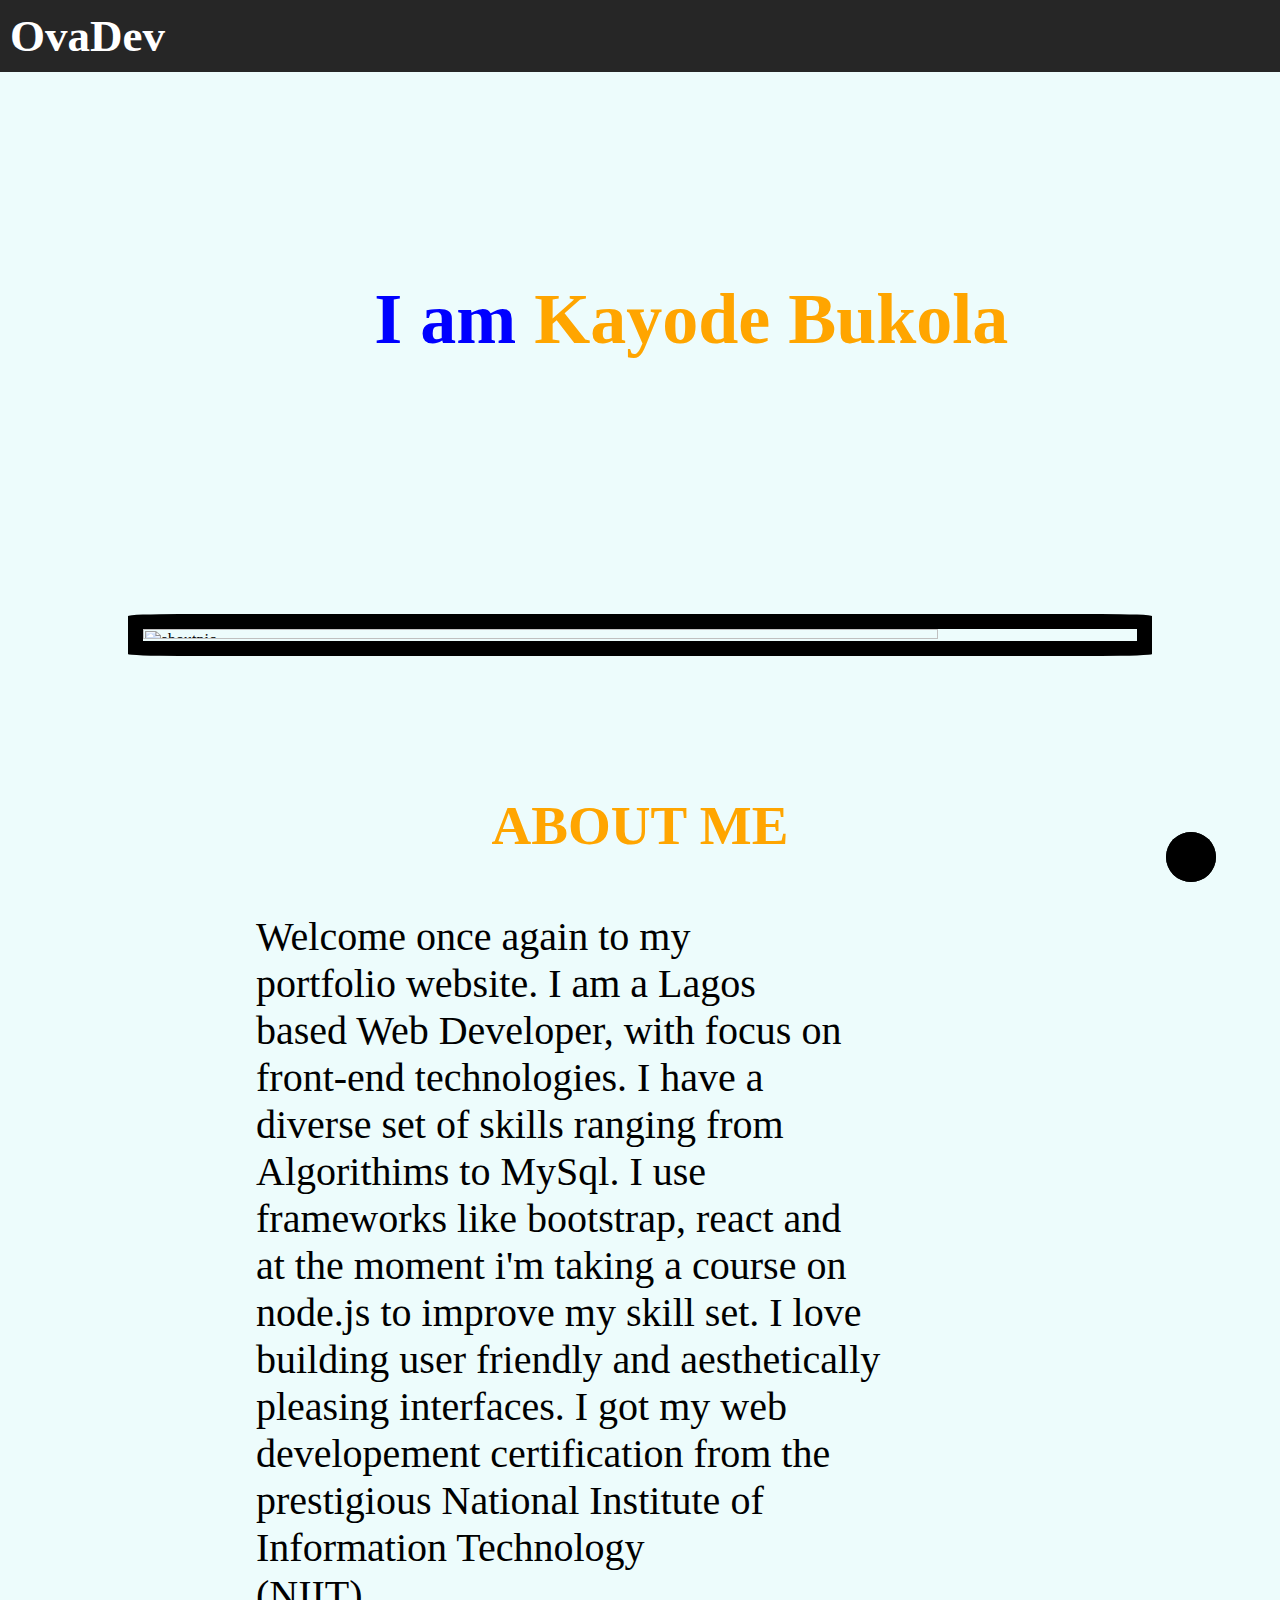
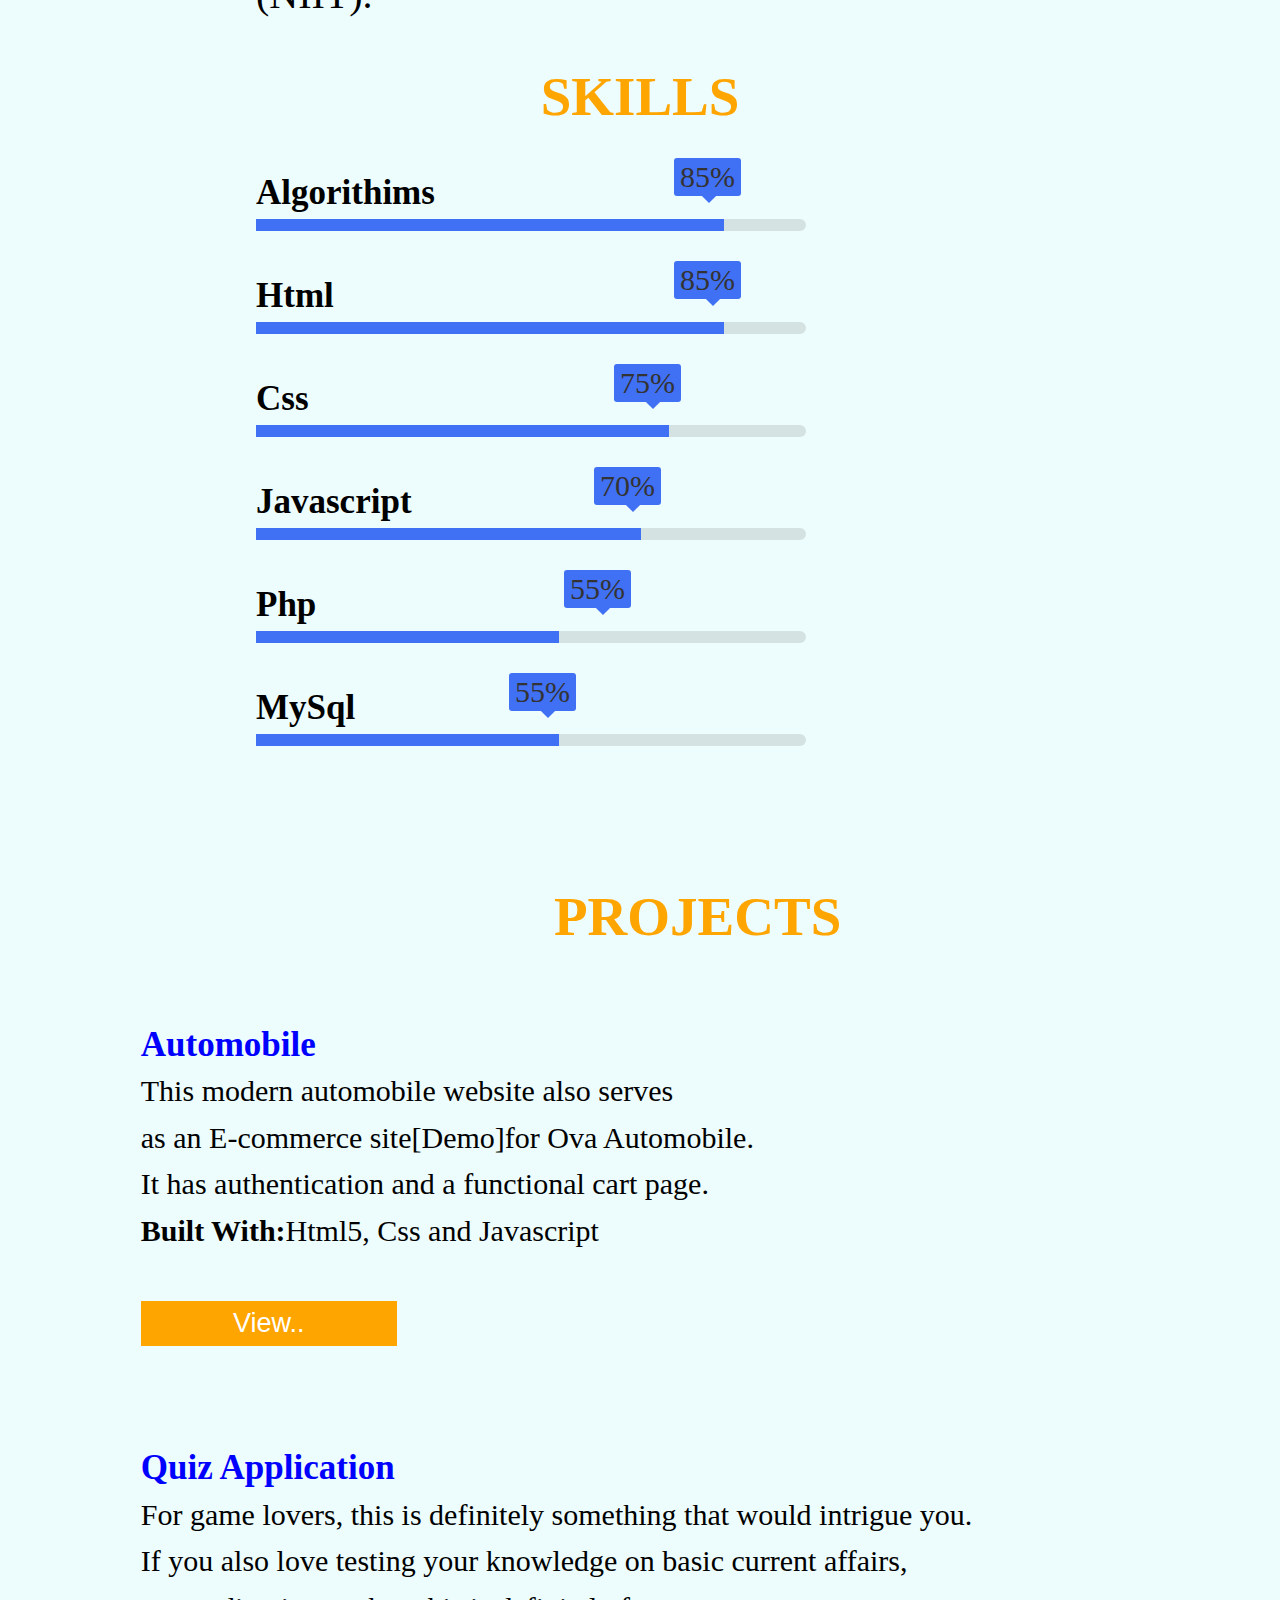
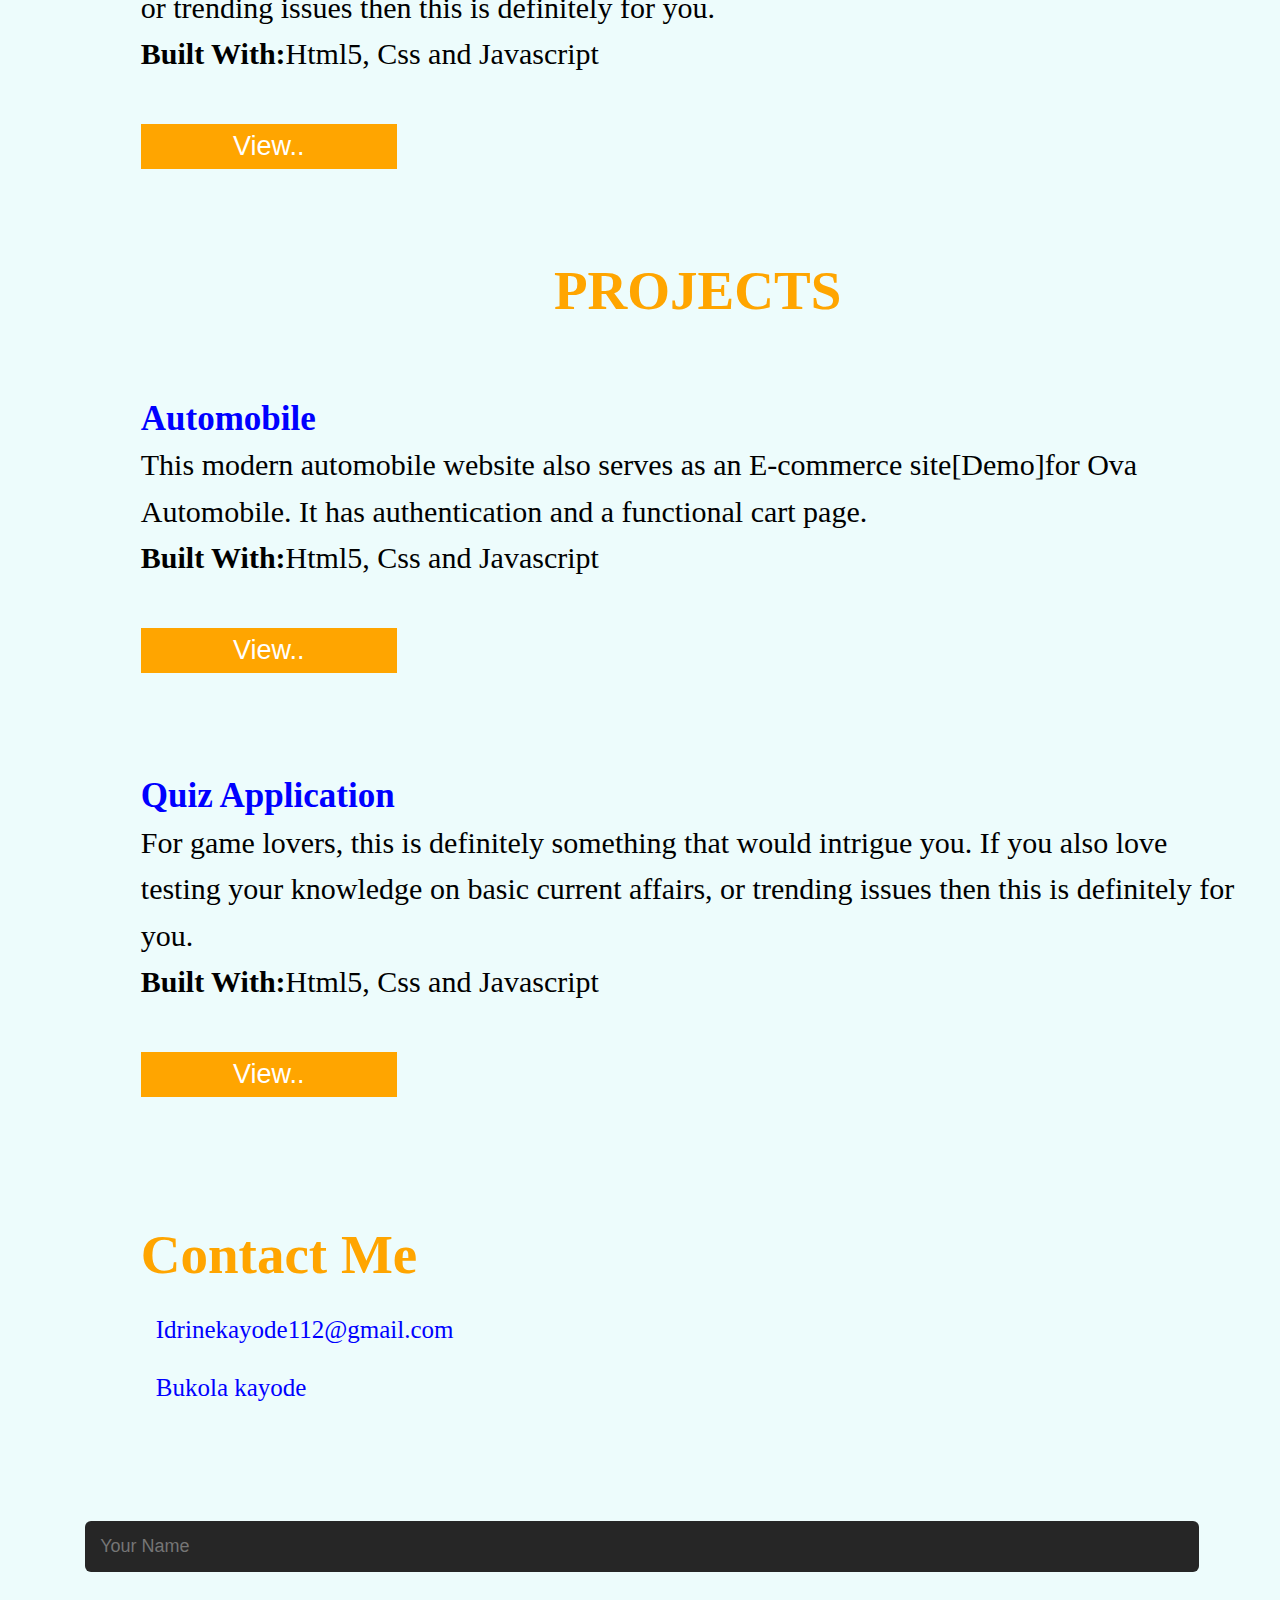
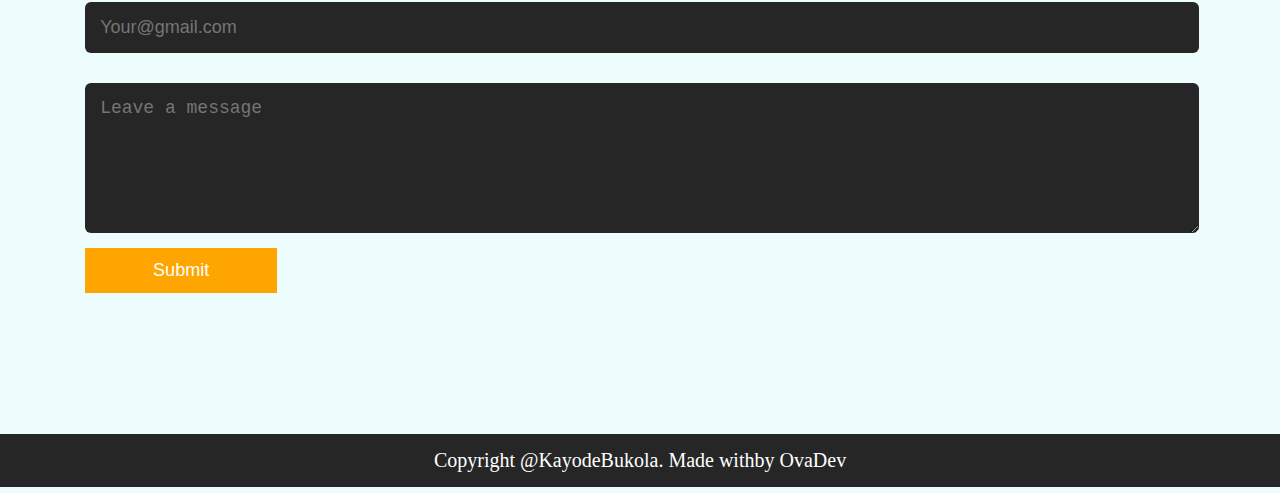
==== commit b16df7d8: "Add files via upload" ====
--- a/portfolio.html
+++ b/portfolio.html
@@ -24,7 +24,7 @@
                 <li><a href="portfolio.html">Home</a></li>
                 <li><a a href="#about-me">About</a></li>
                 <li><a a href="#">GitHub</a></li>
-                <li><a a href="#my-projects">Projects</a></li>
+                <li><a a href="#three-mob">Projects</a></li>
                 <li><a a href="#contact-us">Contact</a></li>
                 <i class="fas fa-times" onclick="closemenu()"></i>
 
@@ -89,13 +89,13 @@
                     <div class="contain">
                         <div class="child">
                             <p class="p-mobile">
-                               Welcome once again to my portfolio website.
-                               I am a Lagos based Web Developer, with focus on front-end technologies.
-                               I have a diverse set of skills ranging from Algorithims to MySql.
-                               I use frameworks like bootstrap, react and at the moment i'm taking 
-                               a course on node.js to improve my skill set. I love building user friendly and aesthetically
-                               pleasing interfaces. I got my web developement certification from the prestigious National
-                               Institute of Information Technology<br>(NIIT).
+                               Welcome once again to my<br> portfolio website.
+                               I am a Lagos <br>based Web Developer, with focus on<br> front-end technologies.
+                               I have a <br>diverse set of skills ranging from<br> Algorithims to MySql.
+                               I use<br> frameworks like bootstrap, react and<br> at the moment i'm taking 
+                               a course on<br> node.js to improve my skill set. I love<br> building user friendly and aesthetically
+                               <br>pleasing interfaces. I got my web<br> developement certification from the<br> prestigious National
+                               Institute of<br> Information Technology<br>(NIIT).
                             </p><br>
                             <!-- endddddd -->
                         </div>
@@ -157,19 +157,19 @@
 
                             <div class="bar">
                                 <span class="perc6"></span>
+                                <span class="tooltip5">55%</span>
+                            </div>
+                        </div>  
+
+                    </div>
+
+                    <div class="main">
+                        <div class="box">
+                            <span class="title">MySql</span>
+
+                            <div class="bar">
+                                <span class="perc7"></span>
                                 <span class="tooltip6">55%</span>
-                            </div>
-                        </div>  
-
-                    </div>
-
-                    <div class="main">
-                        <div class="box">
-                            <span class="title">MySql</span>
-
-                            <div class="bar">
-                                <span class="perc7"></span>
-                                <span class="tooltip7">55%</span>
                             </div>
                         </div>  
 
@@ -220,7 +220,7 @@
 </section>
     
     <!-- MY PROJECTS FOR MOBILE -->
-<section class="three-mob">
+<section id="three-mob">
     <div id="my-projects">
         <h1 class="project">PROJECTS</h1><br>
         <div class="container">
--- a/stylemobile.css
+++ b/stylemobile.css
@@ -91,6 +91,9 @@
 
 /* MOBILE ABOUT ME */
 
+
+
+
 .sub{
     font-size: 25px;
     /* text-align: center; */
@@ -107,6 +110,7 @@
     margin-bottom: 35%;
     /* padding-bottom: -70%; */
     width:60% ;
+    margin-left: 5%;
 }
 
 #about-me .con-2{
@@ -123,7 +127,7 @@
     display:inline-block;
     font-size: 100%;
     margin-top: -10%;
-    text-align: left;
+    text-align: center;
 }
 
 /* PROGRESS MOBILE */
@@ -132,10 +136,96 @@
     margin-top: 5%;
     position: relative;
 }
-
+.main{
+    width: 400px;
+    margin-top: 5px;
+    position: relative;
+ }
+ 
+ .main .box{
+     width: 100%;
+     margin: 25px 0;
+ }
+ 
+ .box .title{
+     display: block;
+     font-size: 20px;
+     font-weight: 600;
+     color: #000;
+ }
+ .box .bar{
+     width: 80%;
+     background: rgba(0,0,0,0.1);
+     height: 8px;
+     border-radius: 6px;
+     margin-top: 6px;
+ }
+ 
+ .bar .perc{
+   position: relative;
+   display: block;
+   height: 100%;
+   width: 85%;
+   background: #4070f4;
+  
+ }
+ 
+ .bar .perc2{
+     position: relative;
+     display: block;
+     height: 100%;
+     width: 85%;
+     background: #4070f4;
+    
+   }
+ 
+   .bar .perc3{
+     position: relative;
+     display: block;
+     height: 100%;
+     width: 75%;
+     background: #4070f4;
+    
+   }
+ 
+   .bar .perc4{
+     position: relative;
+     display: block;
+     height: 100%;
+     width: 70%;
+     background: #4070f4;
+    
+   }
+ 
+   .bar .perc5{
+     position: relative;
+     display: block;
+     height: 100%;
+     width: 65%;
+     background: #4070f4;
+    
+   }
+ 
+   .bar .perc6{
+     position: relative;
+     display: block;
+     height: 100%;
+     width: 55%;
+     background: #4070f4;
+    
+   }
+ 
+ .bar .perc7{
+     position: relative;
+     display: block;
+     height: 100%;
+     width: 55%;
+     background: #4070f4;
+    
+   }
 .tooltip{
     position: absolute;
-    right: 12px;
+    right: 115px;
     top: -15px;
     font-size: 20px;
     font-weight: 500;
@@ -160,7 +250,7 @@
 
    .tooltip2{
         position: absolute;
-        right: 12px;
+        right: 115px;
         top: -15px;
         font-size: 20px;
         font-weight: 500;
@@ -185,7 +275,7 @@
     
       .tooltip3{
         position: absolute;
-        right: 29px;
+        right: 140px;
         top: -15px;
         font-size: 20px;
         font-weight: 500;
@@ -210,7 +300,7 @@
     
       .tooltip4{
         position: absolute;
-        right: 37px;
+        right: 165px;
         top: -15px;
         font-size: 20px;
         font-weight: 500;
@@ -235,7 +325,7 @@
     
       .tooltip5{
         position: absolute;
-        right: 50px;
+        right: 210px;
         top: -15px;
         font-size: 20px;
         font-weight: 500;
@@ -260,7 +350,7 @@
     
       .tooltip6{
         position: absolute;
-        right: 68px;
+        right: 210px;
         top: -15px;
         font-size: 20px;
         font-weight: 500;
@@ -328,7 +418,8 @@
         cursor: pointer;
         position: relative;
         display: flex;
-        width: 150px;
+        width: 100px;
+        padding: 5px;
         margin: 0 auto;
         font-size:16px;
         background: orange; 
@@ -337,6 +428,7 @@
         animation: wiggle 2s linear infinite;
     }
 
+
     button :nth-child(1){
         margin-top: 15px;
     }
@@ -372,14 +464,18 @@
       /* * END ABOUT MOBILE */ 
 
 /* PROJECTS MOBILE */
-#my-projects .col-1, .col-2, .col-3, .col-4{
+
+#three-mob{
+    display: block;
+}
+#three-mob .col-1, .col-2, .col-3, .col-4{
     /* flex-basis: 100%; */
     text-align: center;
     justify-content: center;
 
 }
 
-#my-projects .col-1, .col-2 p{
+#three-mob .col-1, .col-2 p{
     /* flex-basis: 100%; */
     text-align: center;
     justify-content: center;
